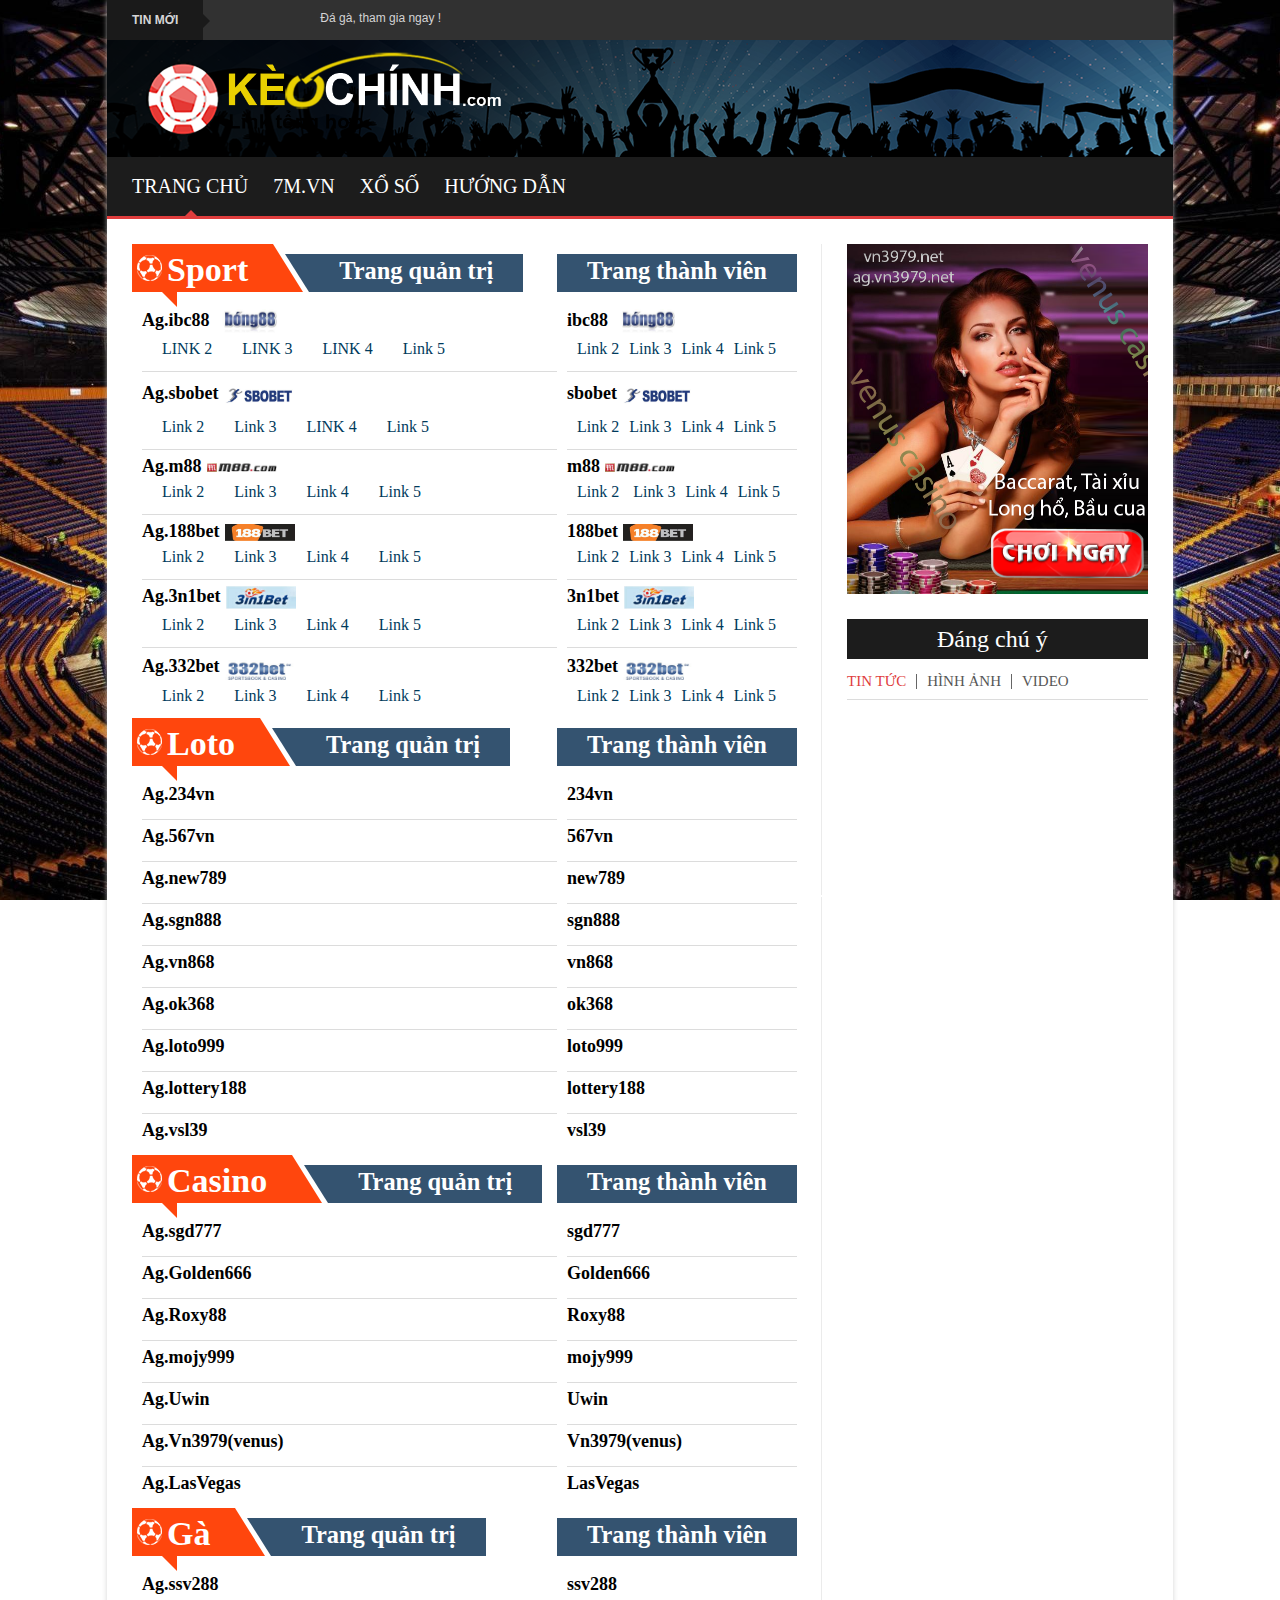
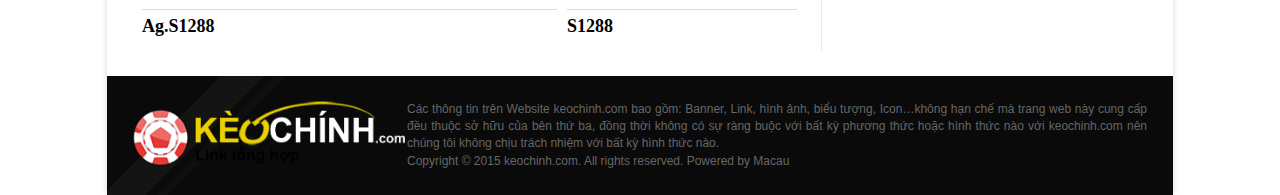
==== index.html @ 7e6fc8ad "Add files via upload" ====
<!DOCTYPE html>
<!-- saved from url=(0020)http://keochinh.com/ -->
<html lang="en">

<head>
    <meta http-equiv="Content-Type" content="text/html; charset=UTF-8">

    <meta http-equiv="X-UA-Compatible" content="IE=edge">
    <meta name="viewport" content="width=device-width, initial-scale=1">

    <title>KèoChính|keochinh.com - Trang liên kết tổng hợp link các mạng</title>

    <!-- Fonts -->
    <link href="https://fonts.googleapis.com/css?family=Raleway:100,600" rel="stylesheet" type="text/css">

    <!-- Styles -->
    <link rel="stylesheet" href="https://maxcdn.bootstrapcdn.com/bootstrap/3.3.7/css/bootstrap.min.css" integrity="sha384-BVYiiSIFeK1dGmJRAkycuHAHRg32OmUcww7on3RYdg4Va+PmSTsz/K68vbdEjh4u" crossorigin="anonymous">
    <!-- <link rel="stylesheet" href="/css/please-wait.css"> -->
    <link rel="stylesheet" href="./css/superfish.css">
    <link rel="stylesheet" href="./css/style.css">
    <link rel="stylesheet" href="./css/responsive.css">

    <script src="./js/jquery-1.8.3.min.js"></script>
    <script src="./js/superfish.js"></script>
    <script src="./js/bootstrap.min.js"></script>

</head>

<body>
    <div class="wrapper-all">
        <div class="wrapper kopa-shadow">
            <header id="page-header">
                <div id="header-top" class="clearfix">
                    <div class="wrapper">
                        <div class="kp-headline-wrapper clearfix">
                            <h6 class="kp-headline-title">Tin mới<span></span></h6>
                            <div class="kp-headline clearfix">
                                <div class="caroufredsel_wrapper" style="text-align: start; float: none; position: relative; top: auto; right: auto; bottom: auto; left: auto; z-index: auto; width: 100%; height: 40px; margin: 0px; overflow: hidden;">
                                    <dl class="ticker-1 clearfix" style="text-align: left; float: none; position: absolute; top: 0px; right: auto; bottom: auto; left: -152.882px; margin: 0px; width: 1000px; height: 40px; z-index: auto;">



                                        <dd><a target="_blank" href="http://www.sv388.com/">Đá gà, tham gia ngay !</a></dd>
                                        <dd><a target="_blank" href="https://www.ms88ca.com/">Hãy theo M88 trải nghiệm Casino Games mới hàng tuần. Tham gia ngay cùng M88!</a></dd>
                                        <dd><a target="_blank" href="https://uwin868.com/">Thông báo, ra mắt mạng bài Venus: Barcarat, Tài xỉu, Long hổ và đặc biệt là Bầu cua</a></dd>
                                    </dl>
                                </div>
                            </div>
                        </div>
                    </div>
                </div>
                <!--header-top-->

                <div id="header-middle" class="clearfix">
                    <div class="wrapper">
                        <div id="logo-image">
                            <a href="http://keochinh.com/"><img src="./img/logo.png" width="390px"></a>
                        </div>
                        <!--logo-image-->

                        <!--                             <div class="top-banner">
                                <a href="/contact"><img src="/img/placeholders/viSBnG_728x90.gif" alt="" width="568px" height="70px" /></a>
                            </div> -->
                        <!--top-banner-->
                    </div>
                </div>
                <!--header-middle-->

                <div id="header-bottom">
                    <div class="wrapper">
                        <nav id="main-nav">
                            <ul id="main-menu" class="clearfix sf-menu">
                                <li class="current-menu-item">
                                    <a href="index.html">Trang chủ</a>
                                    <span></span>
                                </li>
                                <li><a href="7m.html">7M.VN</a><span></span></li>
                                <li><a href="https://www.minhngoc.net.vn/" target="_blank">xổ số</a><span></span></li>
                                <li><a class="hidden-xs sf-with-ul" href="flash.html">Hướng dẫn</a>
                                    <ul>
                                        <li><a href="flash.html">Hướng dẫn cài flash</a></li>
                                        <li><a href="teamviewer.html">Hướng dẫn cài Teamviewer</a></li>
                                        <li><a href="clearchrome.html">Hướng dẫn xóa cache Chrome</a></li>
                                        <li><a href="https://zenmate-windows-update.s3-eu-west-1.amazonaws.com/setup.exe" target="_blank">Tải Zenmate</a></li>
                                    </ul>
                                </li>
                            </ul>
                            <!--main-menu-->
                            <div id="mobile-menu">
                                <span>Menu</span>
                                <ul id="toggle-view-menu">
                                    <li class="clearfix">
                                        <h3><a href="http://keochinh.com/">Trang chủ</a></h3>
                                    </li>
                                    <li class="clearfix">
                                        <h3><a href="http://keochinh.com/7mvn">7M.VN</a></h3>
                                    </li>
                                </ul>
                                <!--toggle-view-menu-->
                            </div>
                            <!--mobile-menu-->

                        </nav>
                        <!--main-nav-->
                    </div>
                </div>
                <!--header-bottom-->
            </header>
            <!--page-header-->
            <div class="row-fluid">
                <div class="span12 clearfix">
                    <div id="main-content">
                        <div id="main-col">
                            <div class="widget-area-1 ">
                                <div class="widget home-slider-widget">
                                    <h3 class="widget-title clearfix"><span class="title-text">Sport<span class="triangle-right"></span><span class="triangle-left"></span><span class="triangle-bottom"></span></span><span class="title-right">Trang quản trị</span></h3>
                                    <ul class="older-post">
                                        <li class="first">
                                            <article class="entry-item clearfix">
                                                <div class="entry-content">
                                                    <h4 class="entry-title"><a target="_blank" href="https://www.feli88.com/" lid="1">Ag.ibc88</a><img class="logo-provider ibc88" src="./img/brand/ibc88.jpg" onerror="this.style.display=&#39;none&#39;"></h4><span class="entry-date"><a target="_blank" href="https://www.feli88.com/" lid="1">LINK 2</a></span><span class="entry-date"><a target="_blank" href="https://www.fika88.com/" lid="2">LINK 3</a></span><span class="entry-date"><a target="_blank" href="https://www.v88ag.com/" lid="3">LINK 4</a></span><span class="entry-date"><a target="_blank" href="https://www.meta88.com/" lid="4">Link 5</a></span>
                                                </div>
                                            </article>
                                        </li>
                                        <li class="">
                                            <article class="entry-item clearfix">
                                                <div class="entry-content">
                                                    <h4 class="entry-title"><a target="_blank" href="http://agent.bong580.com/" lid="9">Ag.sbobet</a><img class="logo-provider sbobet" src="./img/brand/sbobet.jpg" onerror="this.style.display=&#39;none&#39;"></h4><span class="entry-date"><a target="_blank" href="http://agent.bong580.com/" lid="9">Link 2</a></span><span class="entry-date"><a target="_blank" href="http://agent.bongsbo.com/" lid="10">Link 3</a></span><span class="entry-date"><a target="_blank" href="http://agent.omvang.com/" lid="11">LINK 4</a></span><span class="entry-date"><a target="_blank" href="http://agent.konduangdee.com/" lid="12">Link 5</a></span>
                                                </div>
                                            </article>
                                        </li>
                                        <li class="">
                                            <article class="entry-item clearfix">
                                                <div class="entry-content">
                                                    <h4 class="entry-title"><a target="_blank" href="http://www.ms88ca.com/" lid="18">Ag.m88</a><img class="logo-provider m88" src="./img/brand/m88.jpg" onerror="this.style.display=&#39;none&#39;"></h4><span class="entry-date"><a target="_blank" href="http://www.ms88ca.com/" lid="18">Link 2</a></span><span class="entry-date"><a target="_blank" href="http://www.m88vina.com/" lid="19">Link 3</a></span><span class="entry-date"><a target="_blank" href="http://www.ms88ke.com/" lid="20">Link 4</a></span><span class="entry-date"><a target="_blank" href="http://www.mansion88.com/" lid="21">Link 5</a></span>
                                                </div>
                                            </article>
                                        </li>
                                        <li class="">
                                            <article class="entry-item clearfix">
                                                <div class="entry-content">
                                                    <h4 class="entry-title"><a target="_blank" href="http://www.sports998.com/" lid="26">Ag.188bet</a><img class="logo-provider 188bet" src="./img/brand/188bet.jpg" onerror="this.style.display=&#39;none&#39;"></h4><span class="entry-date"><a target="_blank" href="http://www.sports998.com/" lid="26">Link 2</a></span><span class="entry-date"><a target="_blank" href="http://www.sports918.com/" lid="27">Link 3</a></span><span class="entry-date"><a target="_blank" href="http://www.sports918.com/" lid="28">Link 4</a></span><span class="entry-date"><a target="_blank" href="http://www.sports918.com/" lid="29">Link 5</a></span>
                                                </div>
                                            </article>
                                        </li>
                                        <li class="">
                                            <article class="entry-item clearfix">
                                                <div class="entry-content">
                                                    <h4 class="entry-title"><a target="_blank" href="https://agent.3128368.com/" lid="34">Ag.3n1bet</a><img class="logo-provider 3n1bet" src="./img/brand/3n1bet.jpg" onerror="this.style.display=&#39;none&#39;"></h4><span class="entry-date"><a target="_blank" href="https://agent.3128368.com/" lid="34">Link 2</a></span><span class="entry-date"><a target="_blank" href="https://agent.3156368.com/" lid="35">Link 3</a></span><span class="entry-date"><a target="_blank" href="http://agent.3in1bet.net/" lid="36">Link 4</a></span><span class="entry-date"><a target="_blank" href="http://agent.520590.com/" lid="37">Link 5</a></span>
                                                </div>
                                            </article>
                                        </li>
                                        <li class="">
                                            <article class="entry-item clearfix">
                                                <div class="entry-content">
                                                    <h4 class="entry-title"><a target="_blank" href="http://www.soccer29.com/" lid="42">Ag.332bet</a><img class="logo-provider 332bet" src="./img/brand/332bet.jpg" onerror="this.style.display=&#39;none&#39;"></h4><span class="entry-date"><a target="_blank" href="http://www.soccer29.com/" lid="42">Link 2</a></span><span class="entry-date"><a target="_blank" href="http://www.winwin29.com/" lid="43">Link 3</a></span><span class="entry-date"><a target="_blank" href="http://www.wewe88.com/" lid="44">Link 4</a></span><span class="entry-date"><a target="_blank" href="http://www.wewe88.com/" lid="45">Link 5</a></span>
                                                </div>
                                            </article>
                                        </li>
                                    </ul>
                                </div>
                            </div>
                            <div class="widget-area-1 web-player">
                                <div class="widget home-slider-widget">
                                    <h3 class="widget-title clearfix"><span class="title-right">Trang thành viên</span></h3>
                                    <ul class="older-post">
                                        <li class="first">
                                            <article class="entry-item clearfix">
                                                <div class="entry-content">
                                                    <h4 class="entry-title"><a target="_blank" href="https://www.viva24x7.com/" lid="5">ibc88</a><img class="logo-provider ibc88" src="./img/brand/ibc88.jpg" onerror="this.style.display=&#39;none&#39;"></h4><span class="entry-date"><a target="_blank" href="https://www.viva24x7.com/" lid="5">Link 2</a></span><span class="entry-date"><a target="_blank" href="https://www.viva88.net/" lid="6">Link 3</a></span><span class="entry-date"><a target="_blank" href="https://www.5566688.net/" lid="7">Link 4</a></span><span class="entry-date"><a target="_blank" href="http://www.bookie88.net/" lid="8">Link 5</a></span>
                                                </div>
                                            </article>
                                        </li>
                                        <li class="">
                                            <article class="entry-item clearfix">
                                                <div class="entry-content">
                                                    <h4 class="entry-title"><a target="_blank" href="https://www.playsbo.com/" lid="13">sbobet</a><img class="logo-provider sbobet" src="./img/brand/sbobet.jpg" onerror="this.style.display=&#39;none&#39;"></h4><span class="entry-date"><a target="_blank" href="https://www.playsbo.com/" lid="13">Link 2</a></span><span class="entry-date"><a target="_blank" href="http://konduangdee.com/" lid="14">Link 3</a></span><span class="entry-date"><a target="_blank" href="http://omvang.com/" lid="15">Link 4</a></span><span class="entry-date"><a target="_blank" href="http://chokdeesudsud.com/" lid="16">Link 5</a></span>
                                                </div>
                                            </article>
                                        </li>
                                        <li class="">
                                            <article class="entry-item clearfix">
                                                <div class="entry-content">
                                                    <h4 class="entry-title"><a target="_blank" href="http://www.ms88ca.com/" lid="22">m88</a><img class="logo-provider m88" src="./img/brand/m88.jpg" onerror="this.style.display=&#39;none&#39;"></h4><span class="entry-date"><a target="_blank" href="http://www.ms88ca.com/" lid="22">Link 2</a></span><span class="entry-date"><a target="_blank" href="http://www.m88vina.com/" lid="23"> Link 3</a></span><span class="entry-date"><a target="_blank" href="http://www.ms88ke.com/" lid="24">Link 4</a></span><span class="entry-date"><a target="_blank" href="http://www.mansion88.com/" lid="25">Link 5</a></span>
                                                </div>
                                            </article>
                                        </li>
                                        <li class="">
                                            <article class="entry-item clearfix">
                                                <div class="entry-content">
                                                    <h4 class="entry-title"><a target="_blank" href="http://aff.512jbb.com/" lid="30">188bet</a><img class="logo-provider 188bet" src="./img/brand/188bet.jpg" onerror="this.style.display=&#39;none&#39;"></h4><span class="entry-date"><a target="_blank" href="http://aff.512jbb.com/" lid="30">Link 2</a></span><span class="entry-date"><a target="_blank" href="http://www.sports918.com/" lid="31">Link 3</a></span><span class="entry-date"><a target="_blank" href="http://www.sports918.com/" lid="32">Link 4</a></span><span class="entry-date"><a target="_blank" href="http://www.sports918.com/" lid="33">Link 5</a></span>
                                                </div>
                                            </article>
                                        </li>
                                        <li class="">
                                            <article class="entry-item clearfix">
                                                <div class="entry-content">
                                                    <h4 class="entry-title"><a target="_blank" href="https://www.3128368.com/" lid="38">3n1bet</a><img class="logo-provider 3n1bet" src="./img/brand/3n1bet.jpg" onerror="this.style.display=&#39;none&#39;"></h4><span class="entry-date"><a target="_blank" href="https://www.3128368.com/" lid="38">Link 2</a></span><span class="entry-date"><a target="_blank" href="https://www.3156368.com/" lid="39">Link 3</a></span><span class="entry-date"><a target="_blank" href="http://www.223452.com/" lid="40">Link 4</a></span><span class="entry-date"><a target="_blank" href="http://www.520590.com/" lid="41">Link 5</a></span>
                                                </div>
                                            </article>
                                        </li>
                                        <li class="">
                                            <article class="entry-item clearfix">
                                                <div class="entry-content">
                                                    <h4 class="entry-title"><a target="_blank" href="http://www.i6888.com/" lid="46">332bet</a><img class="logo-provider 332bet" src="./img/brand/332bet.jpg" onerror="this.style.display=&#39;none&#39;"></h4><span class="entry-date"><a target="_blank" href="http://www.i6888.com/" lid="46">Link 2</a></span><span class="entry-date"><a target="_blank" href="http://www.336bet.com/" lid="47">Link 3</a></span><span class="entry-date"><a target="_blank" href="http://www.68ball.com/" lid="48">Link 4</a></span><span class="entry-date"><a target="_blank" href="http://www.i6888.com/" lid="49">Link 5</a></span>
                                                </div>
                                            </article>
                                        </li>
                                    </ul>
                                </div>
                            </div>
                            <div class="widget-area-1 ">
                                <div class="widget home-slider-widget">
                                    <h3 class="widget-title clearfix"><span class="title-text">Loto<span class="triangle-right"></span><span class="triangle-left"></span><span class="triangle-bottom"></span></span><span class="title-right">Trang quản trị</span></h3>
                                    <ul class="older-post">
                                        <li class="first">
                                            <article class="entry-item clearfix">
                                                <div class="entry-content">
                                                    <h4 class="entry-title"><a target="_blank" href="http://www.234vn.net/" lid="50">Ag.234vn</a></h4>
                                                </div>
                                            </article>
                                        </li>
                                        <li class="">
                                            <article class="entry-item clearfix">
                                                <div class="entry-content">
                                                    <h4 class="entry-title"><a target="_blank" href="http://567vn.com/" lid="52">Ag.567vn</a><img class="logo-provider 567vn" src="./kc_img/brandfiles/567vn.jpg" onerror="this.style.display=&#39;none&#39;" style="display: none;"></h4>
                                                </div>
                                            </article>
                                        </li>
                                        <li class="">
                                            <article class="entry-item clearfix">
                                                <div class="entry-content">
                                                    <h4 class="entry-title"><a target="_blank" href="http://ag.new789.net/" lid="54">Ag.new789</a><img class="logo-provider new789" src="./kc_files/new789.jpg" onerror="this.style.display=&#39;none&#39;" style="display: none;"></h4>
                                                </div>
                                            </article>
                                        </li>
                                        <li class="">
                                            <article class="entry-item clearfix">
                                                <div class="entry-content">
                                                    <h4 class="entry-title"><a target="_blank" href="http://888.sgn888.net/" lid="56">Ag.sgn888</a></h4>
                                                </div>
                                            </article>
                                        </li>
                                        <li class="">
                                            <article class="entry-item clearfix">
                                                <div class="entry-content">
                                                    <h4 class="entry-title"><a target="_blank" href="http://www.vn868.biz/" lid="58">Ag.vn868</a><img class="logo-provider vn868" src="./img/brand/vn868.jpg" onerror="this.style.display=&#39;none&#39;" style="display: none;"></h4>
                                                </div>
                                            </article>
                                        </li>
                                        <li class="">
                                            <article class="entry-item clearfix">
                                                <div class="entry-content">
                                                    <h4 class="entry-title"><a target="_blank" href="http://ag.ok368.org/" lid="60">Ag.ok368</a><img class="logo-provider ok368" src="./img/brand/ok368.jpg" onerror="this.style.display=&#39;none&#39;" style="display: none;"></h4>
                                                </div>
                                            </article>
                                        </li>
                                        <li class="">
                                            <article class="entry-item clearfix">
                                                <div class="entry-content">
                                                    <h4 class="entry-title"><a target="_blank" href="http://loto9999.com/" lid="62">Ag.loto999</a><img class="logo-provider loto999" src="./img/brand/loto999.jpg" onerror="this.style.display=&#39;none&#39;" style="display: none;"></h4>
                                                </div>
                                            </article>
                                        </li>
                                        <li class="">
                                            <article class="entry-item clearfix">
                                                <div class="entry-content">
                                                    <h4 class="entry-title"><a target="_blank" href="http://ag.cityg7.com/" lid="64">Ag.lottery188</a><img class="logo-provider lottery188" src="./img/brand/lottery188.jpg" onerror="this.style.display=&#39;none&#39;" style="display: none;"></h4>
                                                </div>
                                            </article>
                                        </li>
                                        <li class="">
                                            <article class="entry-item clearfix">
                                                <div class="entry-content">
                                                    <h4 class="entry-title"><a target="_blank" href="http://ag.vsl39.com/" lid="66">Ag.vsl39</a><img class="logo-provider vsl39" src="./img/brand/vsl39.jpg" onerror="this.style.display=&#39;none&#39;" style="display: none;"></h4>
                                                </div>
                                            </article>
                                        </li>
                                    </ul>
                                </div>
                            </div>
                            <div class="widget-area-1 web-player">
                                <div class="widget home-slider-widget">
                                    <h3 class="widget-title clearfix"><span class="title-right">Trang thành viên</span></h3>
                                    <ul class="older-post">
                                        <li class="first">
                                            <article class="entry-item clearfix">
                                                <div class="entry-content">
                                                    <h4 class="entry-title"><a target="_blank" href="http://www.234vn.net/" lid="51">234vn</a></h4>
                                                </div>
                                            </article>
                                        </li>
                                        <li class="">
                                            <article class="entry-item clearfix">
                                                <div class="entry-content">
                                                    <h4 class="entry-title"><a target="_blank" href="http://567vn.com/" lid="53">567vn</a><img class="logo-provider 567vn" src="./img/brand/567vn.jpg" onerror="this.style.display=&#39;none&#39;" style="display: none;"></h4>
                                                </div>
                                            </article>
                                        </li>
                                        <li class="">
                                            <article class="entry-item clearfix">
                                                <div class="entry-content">
                                                    <h4 class="entry-title"><a target="_blank" href="http://www.new789.net/" lid="55">new789</a><img class="logo-provider new789" src="./img/brand/new789.jpg" onerror="this.style.display=&#39;none&#39;" style="display: none;"></h4>
                                                </div>
                                            </article>
                                        </li>
                                        <li class="">
                                            <article class="entry-item clearfix">
                                                <div class="entry-content">
                                                    <h4 class="entry-title"><a target="_blank" href="http://888.sgn888.net/" lid="57">sgn888</a></h4>
                                                </div>
                                            </article>
                                        </li>
                                        <li class="">
                                            <article class="entry-item clearfix">
                                                <div class="entry-content">
                                                    <h4 class="entry-title"><a target="_blank" href="http://vn868.com/" lid="59">vn868</a><img class="logo-provider vn868" src="./img/brand/vn868.jpg" onerror="this.style.display=&#39;none&#39;" style="display: none;"></h4>
                                                </div>
                                            </article>
                                        </li>
                                        <li class="">
                                            <article class="entry-item clearfix">
                                                <div class="entry-content">
                                                    <h4 class="entry-title"><a target="_blank" href="http://ok368.biz/" lid="61">ok368</a><img class="logo-provider ok368" src="./img/brand/ok368.jpg" onerror="this.style.display=&#39;none&#39;" style="display: none;"></h4>
                                                </div>
                                            </article>
                                        </li>
                                        <li class="">
                                            <article class="entry-item clearfix">
                                                <div class="entry-content">
                                                    <h4 class="entry-title"><a target="_blank" href="http://loto9999.com/" lid="63">loto999</a><img class="logo-provider loto999" src="./img/brand/loto999.jpg" onerror="this.style.display=&#39;none&#39;" style="display: none;"></h4>
                                                </div>
                                            </article>
                                        </li>
                                        <li class="">
                                            <article class="entry-item clearfix">
                                                <div class="entry-content">
                                                    <h4 class="entry-title"><a target="_blank" href="http://s.cityg7.com/" lid="65">lottery188</a><img class="logo-provider lottery188" src="./img/brand/lottery188.jpg" onerror="this.style.display=&#39;none&#39;" style="display: none;"></h4>
                                                </div>
                                            </article>
                                        </li>
                                        <li class="">
                                            <article class="entry-item clearfix">
                                                <div class="entry-content">
                                                    <h4 class="entry-title"><a target="_blank" href="http://vsl39.com/" lid="67">vsl39</a><img class="logo-provider vsl39" src="./img/brand/vsl39.jpg" onerror="this.style.display=&#39;none&#39;" style="display: none;"></h4>
                                                </div>
                                            </article>
                                        </li>
                                    </ul>
                                </div>
                            </div>
                            <div class="widget-area-1 ">
                                <div class="widget home-slider-widget">
                                    <h3 class="widget-title clearfix"><span class="title-text">Casino<span class="triangle-right"></span><span class="triangle-left"></span><span class="triangle-bottom"></span></span><span class="title-right">Trang quản trị</span></h3>
                                    <ul class="older-post">
                                        <li class="first">
                                            <article class="entry-item clearfix">
                                                <div class="entry-content">
                                                    <h4 class="entry-title"><a target="_blank" href="http://ag.sgd168.com/" lid="68">Ag.sgd777</a><img class="logo-provider sgd777" src="./img/brand/sgd777.jpg" onerror="this.style.display=&#39;none&#39;" style="display: none;"></h4>
                                                </div>
                                            </article>
                                        </li>
                                        <li class="">
                                            <article class="entry-item clearfix">
                                                <div class="entry-content">
                                                    <h4 class="entry-title"><a target="_blank" href="http://ag.golden666.com/" lid="70">Ag.Golden666</a><img class="logo-provider golden666" src="./img/brand/Golden666.jpg" onerror="this.style.display=&#39;none&#39;" style="display: none;"></h4>
                                                </div>
                                            </article>
                                        </li>
                                        <li class="">
                                            <article class="entry-item clearfix">
                                                <div class="entry-content">
                                                    <h4 class="entry-title"><a target="_blank" href="http://roxy99.com/" lid="72">Ag.Roxy88</a><img class="logo-provider roxy88" src="./img/brand/Roxy88.jpg" onerror="this.style.display=&#39;none&#39;" style="display: none;"></h4>
                                                </div>
                                            </article>
                                        </li>
                                        <li class="">
                                            <article class="entry-item clearfix">
                                                <div class="entry-content">
                                                    <h4 class="entry-title"><a target="_blank" href="http://mgm.mojy999.com/" lid="74">Ag.mojy999</a><img class="logo-provider mojy999" src="./img/brand/mojy999.jpg" onerror="this.style.display=&#39;none&#39;" style="display: none;"></h4>
                                                </div>
                                            </article>
                                        </li>
                                        <li class="">
                                            <article class="entry-item clearfix">
                                                <div class="entry-content">
                                                    <h4 class="entry-title"><a target="_blank" href="http://ag.uwin868.net/" lid="76">Ag.Uwin</a><img class="logo-provider uwin" src="./img/brand/Uwin.jpg" onerror="this.style.display=&#39;none&#39;" style="display: none;"></h4>
                                                </div>
                                            </article>
                                        </li>
                                        <li class="">
                                            <article class="entry-item clearfix">
                                                <div class="entry-content">
                                                    <h4 class="entry-title"><a target="_blank" href="http://vn3979.net/" lid="83">Ag.Vn3979(venus)</a><img class="logo-provider vn3979venus" src="./img/brand/Vn3979(venus).jpg" onerror="this.style.display=&#39;none&#39;"></h4>
                                                </div>
                                            </article>
                                        </li>
                                        <li class="">
                                            <article class="entry-item clearfix">
                                                <div class="entry-content">
                                                    <h4 class="entry-title"><a target="_blank" href="https://ag.lvg788.com/" lid="84">Ag.LasVegas</a><img class="logo-provider lasvegas" src="./img/brand/LasVegas.jpg" onerror="this.style.display=&#39;none&#39;" style="display: none;"></h4>
                                                </div>
                                            </article>
                                        </li>
                                    </ul>
                                </div>
                            </div>
                            <div class="widget-area-1 web-player">
                                <div class="widget home-slider-widget">
                                    <h3 class="widget-title clearfix"><span class="title-right">Trang thành viên</span></h3>
                                    <ul class="older-post">
                                        <li class="first">
                                            <article class="entry-item clearfix">
                                                <div class="entry-content">
                                                    <h4 class="entry-title"><a target="_blank" href="http://sgd168.com/" lid="69">sgd777</a><img class="logo-provider sgd777" src="./img/brand/sgd777.jpg" onerror="this.style.display=&#39;none&#39;" style="display: none;"></h4>
                                                </div>
                                            </article>
                                        </li>
                                        <li class="">
                                            <article class="entry-item clearfix">
                                                <div class="entry-content">
                                                    <h4 class="entry-title"><a target="_blank" href="http://www.golden666.com/" lid="71">Golden666</a><img class="logo-provider golden666" src="./img/brand/Golden666.jpg" onerror="this.style.display=&#39;none&#39;" style="display: none;"></h4>
                                                </div>
                                            </article>
                                        </li>
                                        <li class="">
                                            <article class="entry-item clearfix">
                                                <div class="entry-content">
                                                    <h4 class="entry-title"><a target="_blank" href="http://www.roxy88.com/" lid="73">Roxy88</a><img class="logo-provider roxy88" src="./img/brand/Roxy88.jpg" onerror="this.style.display=&#39;none&#39;" style="display: none;"></h4>
                                                </div>
                                            </article>
                                        </li>
                                        <li class="">
                                            <article class="entry-item clearfix">
                                                <div class="entry-content">
                                                    <h4 class="entry-title"><a target="_blank" href="http://mojy999.com/" lid="75">mojy999</a><img class="logo-provider mojy999" src="./img/brand/mojy999.jpg" onerror="this.style.display=&#39;none&#39;" style="display: none;"></h4>
                                                </div>
                                            </article>
                                        </li>
                                        <li class="">
                                            <article class="entry-item clearfix">
                                                <div class="entry-content">
                                                    <h4 class="entry-title"><a target="_blank" href="http://uwin868.com/" lid="77">Uwin</a><img class="logo-provider uwin" src="./img/brand/Uwin.jpg" onerror="this.style.display=&#39;none&#39;" style="display: none;"></h4>
                                                </div>
                                            </article>
                                        </li>
                                        <li class="">
                                            <article class="entry-item clearfix">
                                                <div class="entry-content">
                                                    <h4 class="entry-title"><a target="_blank" href="http://vn3979.com/" lid="82">Vn3979(venus)</a><img class="logo-provider vn3979venus" src="./img/brand/Vn3979(venus).jpg" onerror="this.style.display=&#39;none&#39;"></h4>
                                                </div>
                                            </article>
                                        </li>
                                        <li class="">
                                            <article class="entry-item clearfix">
                                                <div class="entry-content">
                                                    <h4 class="entry-title"><a target="_blank" href="https://lvg788.com/" lid="85">LasVegas</a><img class="logo-provider lasvegas" src="./img/brand/LasVegas.jpg" onerror="this.style.display=&#39;none&#39;" style="display: none;"></h4>
                                                </div>
                                            </article>
                                        </li>
                                    </ul>
                                </div>
                            </div>
                            <div class="widget-area-1 ">
                                <div class="widget home-slider-widget">
                                    <h3 class="widget-title clearfix"><span class="title-text">Gà<span class="triangle-right"></span><span class="triangle-left"></span><span class="triangle-bottom"></span></span><span class="title-right">Trang quản trị</span></h3>
                                    <ul class="older-post">
                                        <li class="first">
                                            <article class="entry-item clearfix">
                                                <div class="entry-content">
                                                    <h4 class="entry-title"><a target="_blank" href="https://www.ssvv288.com/" lid="78">Ag.ssv288</a><img class="logo-provider ssv288" src="./img/brand/ssv288.jpg" onerror="this.style.display=&#39;none&#39;" style="display: none;"></h4>
                                                </div>
                                            </article>
                                        </li>
                                        <li class="">
                                            <article class="entry-item clearfix">
                                                <div class="entry-content">
                                                    <h4 class="entry-title"><a target="_blank" href="http://30k30k.net/" lid="80">Ag.S1288</a><img class="logo-provider s1288" src="./img/brand/S1288.jpg" onerror="this.style.display=&#39;none&#39;" style="display: none;"></h4>
                                                </div>
                                            </article>
                                        </li>
                                    </ul>
                                </div>
                            </div>
                            <div class="widget-area-1 web-player">
                                <div class="widget home-slider-widget">
                                    <h3 class="widget-title clearfix"><span class="title-right">Trang thành viên</span></h3>
                                    <ul class="older-post">
                                        <li class="first">
                                            <article class="entry-item clearfix">
                                                <div class="entry-content">
                                                    <h4 class="entry-title"><a target="_blank" href="https://www.ssvv388.com/" lid="79">ssv288</a><img class="logo-provider ssv288" src="./img/brand/ssv288.jpg" onerror="this.style.display=&#39;none&#39;" style="display: none;"></h4>
                                                </div>
                                            </article>
                                        </li>
                                        <li class="">
                                            <article class="entry-item clearfix">
                                                <div class="entry-content">
                                                    <h4 class="entry-title"><a target="_blank" href="http://s1288.net/" lid="81">S1288</a><img class="logo-provider s1288" src="./img/brand/S1288.jpg" onerror="this.style.display=&#39;none&#39;" style="display: none;"></h4>
                                                </div>
                                            </article>
                                        </li>
                                    </ul>
                                </div>
                            </div>
                        </div>
                        <div class="widget-area-3 sidebar">

                            <div class="widget kopa-adv-widget">
                                <div class="kopa-banner-300">
                                    <a href="https://www.vn3979.net/" target="_blank">
                                        <img class="quangcao" src="./img/vnnnnn.png" border="0" width="300" height="350">
                                    </a>
                                </div>
                            </div>

                            <div class="widget kopa-article-list-widget">
                                <h3 class="widget-title"><span class="title-line"></span><span class="title-text">Đáng chú ý</span></h3>
                                <div class="list-container-1">
                                    <ul class="tabs-1 clearfix">
                                        <li class="active"><a href="#tab-1-1">Tin tức</a></li>
                                        <li><a href="#tab-1-2">Hình ảnh</a></li>
                                        <li><a href="#tab-1-4">Video</a></li>
                                    </ul>
                                    <!--tabs-1-->
                                </div>
                                <div class="tab-container-1">
                                    <div class="tab-content-1" id="tab-1-1" style="display: block;">
                                        <ul>
                                        </ul>
                                    </div>
                                    <!--tab-content-1-->
                                </div>
                                <!--tab-container-1-->
                            </div>
                            <!--kopa-article-list-widget-->


                        </div>
                        <!--widget-area-3-->

                        <div class="clear"></div>
                    </div>
                    <!--main-content-->

                    <script src="./js/home.js" type="text/javascript"></script>
                    <script>
                        jQuery(document).ready(function() {
                            HomeManager.init();
                        });
                    </script>
                    <div class="bottom-sidebar clearfix">
                        <div class="widget-area-13">
                            <div class="widget widget_text">
                                <div id="footer-logo">
                                    <a href="#"><img src="./img/logo.png" width="300px"></a>
                                </div>
                                <!--footer-logo-->
                                <div class="textwidget">
                                    Các thông tin trên Website keochinh.com bao gồm: Banner, Link, hình ảnh, biểu tượng, Icon…không hạn chế mà trang web này cung cấp đều thuộc sở hữu của bên thứ ba, đồng thời không có sự ràng buộc với bất kỳ phương thức hoặc hình thức nào với keochinh.com nên chúng tôi không chịu trách nhiệm với bất kỳ hình thức nào.<br>
                                    Copyright © 2015 keochinh.com. All rights reserved. Powered by Macau
                                </div>
                            </div>
                            <!--widget-->
                        </div>
                        <!--widget-area-13-->
                        <div class="clear"></div>
                    </div>
                    <!--bottom-sidebar-->
                    <p id="back-top" style="display: none;">
                        <a href="#top">Back to Top</a>
                    </p>
                </div>
                <!--span12-->
            </div>
            <!--row-fluid-->
        </div>
        <!--wrapper-->
    </div>
    <script src="./js/jquery.carouFredSel-6.0.4-packed.js"></script>
    <script src="./js/custom.js" charset="utf-8"></script>
</body>

</html>
---- css/superfish.css ----
/*** ESSENTIAL STYLES ***/
.sf-menu, .sf-menu * {
	/* margin: 0;
	padding: 0;
	list-style: none; */
}
.sf-menu li {
	position: relative;
}
.sf-menu ul {
	position: absolute;
	display: none;
	top: 100%;
	left: 0;
	z-index: 99;
}
.sf-menu > li {
	float: left;
}
.sf-menu li:hover > ul,
.sf-menu li.sfHover > ul {
	display: block;
}

.sf-menu a {
	/* display: block; */
	/* position: relative; */
}
.sf-menu ul ul {
	top: 0;
	left: 100%;
}


/*** DEMO SKIN ***/
.sf-menu {
	/* float: left;
	margin-bottom: 1em; */
}
.sf-menu ul {
	box-shadow: 2px 2px 6px rgba(0,0,0,.2);
	min-width: 12em; /* allow long menu items to determine submenu width */
	*width: 12em; /* no auto sub width for IE7, see white-space comment below */
}
.sf-menu a {
	/* border-left: 1px solid #fff;
	border-top: 1px solid #dFeEFF;
	border-top: 1px solid rgba(255,255,255,.5);
	padding: .75em 1em;
	text-decoration: none;
	zoom: 1; */
}
.sf-menu a {
	/* color: #13a; */
}
.sf-menu li {
	/* background: #BDD2FF;
	white-space: nowrap;
	*white-space: normal;
	-webkit-transition: background .2s;
	transition: background .2s; */
}
.sf-menu ul li {
	/* background: #AABDE6; */
}
.sf-menu ul ul li {
	/* background: #9AAEDB; */
}
.sf-menu li:hover,
.sf-menu li.sfHover {
	/* background: #CFDEFF; */
	/* only transition out, not in */
	/* -webkit-transition: none; */
	/* transition: none; */
}

/*** arrows (for all except IE7) **/
.sf-arrows .sf-with-ul {
	padding-right: 2.5em;
	*padding-right: 1em; /* no CSS arrows for IE7 (lack pseudo-elements) */
}
/* styling for both css and generated arrows */
#sidebar .sf-arrows .sf-with-ul:after {
	content: '';
	position: absolute;
	top: 50%;
	right: 10px;
	margin-top: -10px;
	height: 13px;
	width: 7px;
	/* order of following 3 rules important for fallbacks to work */
	border: 5px solid transparent;
	border-top-color: white; /* edit this to suit design (no rgba in IE8) */
	border-top-color: rgba(255,255,255,.5);
	background:url(../images/background/menu-arrow.png) no-repeat right center;
}
#sidebar .sf-arrows > li > .sf-with-ul:focus:after,
#sidebar .sf-arrows > li:hover > .sf-with-ul:after,
#sidebar .sf-arrows > .sfHover > .sf-with-ul:after {
	border-top-color: white; /* IE8 fallback colour */
}
/* styling for right-facing arrows */
#sidebar .sf-arrows ul .sf-with-ul:after {
	margin-top: -5px;
	margin-right: -3px;
	border-color: transparent;
	border-left-color: white; /* edit this to suit design (no rgba in IE8) */
	border-top-color: rgba(255,255,255,.5);
}
#sidebar .sf-arrows ul li > .sf-with-ul:focus:after,
#sidebar .sf-arrows ul li:hover > .sf-with-ul:after,
#sidebar .sf-arrows ul .sfHover > .sf-with-ul:after {
	border-left-color: white;
}

.sf-arrows .sf-with-ul:after {
	content: '';
	position: absolute;
	top: 50%;
	right: 20px;
	margin-top: -3px;
	height: 0;
	width: 0;
	/* order of following 3 rules important for fallbacks to work */
	border: 5px solid transparent;
	border-top-color: #dFeEFF; /* edit this to suit design (no rgba in IE8) */
	border-top-color: rgba(255,255,255,.5);
}
.sf-arrows > li > .sf-with-ul:focus:after,
.sf-arrows > li:hover > .sf-with-ul:after,
.sf-arrows > .sfHover > .sf-with-ul:after {
	border-top-color: white; /* IE8 fallback colour */
}
/* styling for right-facing arrows */
.sf-arrows ul .sf-with-ul:after {
	margin-top: -5px;
	margin-right: -3px;
	border-color: transparent;
	border-left-color: #dFeEFF; /* edit this to suit design (no rgba in IE8) */
	border-left-color: rgba(255,255,255,.5);
}
.sf-arrows ul li > .sf-with-ul:focus:after,
.sf-arrows ul li:hover > .sf-with-ul:after,
.sf-arrows ul .sfHover > .sf-with-ul:after {
	border-left-color: white;
}
---- css/style.css ----
/* =========================================================
Common styles
============================================================ */
@font-face {
    font-family: 'icomoon';
    src:url('fonts/icomoon.eot');
    src:url('fonts/icomoon.eot?#iefix') format('embedded-opentype'),
        url('fonts/icomoon.woff') format('woff'),
        url('fonts/icomoon.ttf') format('truetype'),
        url('fonts/icomoon.svg#icomoon') format('svg');
    font-weight: normal;
    font-style: normal;
}

body {
    color: #666;
    font-family: 'Open Sans', sans-serif;
    font-size: 12px;
	background-color:#fff;	
}

pre, code {
    font-family: 'DejaVu Sans Mono',Menlo,Consolas,monospace;
}
hr {
    -moz-border-bottom-colors: none;
    -moz-border-image: none;
    -moz-border-left-colors: none;
    -moz-border-right-colors: none;
    -moz-border-top-colors: none;
    border-color: #eee;
    border-style: solid;
    border-width: 1px 0 0;
    clear: both;
    height: 0;
    margin:20px 0;
}

ol {
    margin:0px;
}
ul {
    margin:0px;
    padding: 0px;
}
ul li {
    list-style:inside disc;
    margin-bottom:10px;
}
ol li {
    list-style:inside disc;
    margin-bottom:10px;
}
/*------responsive image----------------*/
.responsive-img{
    max-width: 100%;
    height: auto;
    width: auto\9; /* ie8 */
}
/* =========================================================
Elements
============================================================ */
.kopa-button {
	display:inline-block;
	color:#fff;
	font-size:15px;
	padding:15px;
	border-radius:0px;
	-moz-border-radius:0px;
	-webkit-border-radius:0px;
	position:relative;
	z-index:0;
}
.small-button {
	padding:10px 15px;
}
.medium-button {
	padding:15px 20px;
	font-size:18px;
}
.big-button {
	padding:20px 30px;
	font-size:20px;
}
.red-button,
.border-button:hover {
	background-color:#e03d3d;
	border:1px solid #e03d3d;
	color:#fff;
}
.red-button:hover,
.border-button {
	background-color:#fff;
	border:1px solid #e4e4e4;
	color:#333;
}

.video-wrapper {
    position: relative;
    padding-bottom: 56.25%;
    padding-top: 0px;
    height: 0;    
}
.video-wrapper iframe,
.video-wrapper object,
.video-wrapper video{
    position: absolute;
    top: 0;
    left: 0;
    width: 100%;
    height: 100%;
}

blockquote {
	border-left-color:#e03d3d;
	background-color:#f4f4f4;
	color: #999999;
    font-family: Georgia,"Times New Roman",Times,serif;
    font-size: 13px;
    font-style: italic;
    line-height: 24px;
	padding: 10px 15px 10px 20px;
}

/*-DropCap-*/
.kp-dropcap {
    color: #fff;
    background-color:#e03d3d;
    font-family:'Rokkitt', serif;
    display: inline-block;
    *display:inline;
    zoom:1;
    float: left;
    font-size: 36px;
    height: 36px;
    line-height: 38px;
    margin: 5px 10px 0 0;
    text-align: center;
    width: 34px;
}
.kp-dropcap.color {
    background-color: #e03d3d;
    font-size:30px;
    color: #FFFFFF;
    height: 36px;
    line-height: 36px;
    position: relative;
    border-radius:50%;
	-moz-border-radius:50%;
	-webkit-border-radius:50%;
    width: 36px;
    z-index: 0;
    margin: 5px 10px 0 0;
}

.hover-effect{
    cursor:pointer;
    position:relative;
}
.hover-effect .mask {
    opacity:0;
    filter: alpha(opacity=0);
    position:absolute;
    top:0;
    left:0;
    width:100%;
    height:100%;
    background-color:rgba(0,0,0,.5);
	overflow:hidden;
}
.hover-effect:hover .mask {
    opacity:1;
    filter: alpha(opacity=100);
}

.kopa-divider {
	height:1px;
	max-height:1px;
	background-color:#ebebeb;
	width:100%;
	margin:25px 0;
}

/* =========================================================
Heading
============================================================ */
h1 {
    color: #fff;
    font: 400 32px/34px  'Rokkitt', serif;
    letter-spacing: 0;
    margin-bottom:5px;

}
h2 {
    color: #fff;
    font: 400 28px/30px 'Rokkitt', serif;
    letter-spacing: 0;
    margin-bottom:5px;
}
h3 {
    color: #fff;
    font: 400 24px/26px 'Rokkitt', serif;
    letter-spacing: 0;
    margin-bottom:5px;
}
h4 {
    /*color: #fff;*/
    font: 400 20px/22px 'Rokkitt', serif;
    letter-spacing: 0;
    margin-bottom:5px;

}
h5 {
    color: #fff;
    font: 400 16px/20px 'Rokkitt', serif;
    letter-spacing: 0;
    margin-bottom:5px;

}
h6 {
    color: #fff;
    font: 400 14px/20px 'Rokkitt', serif;
    letter-spacing: 0;
    margin-bottom:5px;

}

h1 a, h2 a, h3 a, h4 a, h5 a, h6 a {
    color: #444;
}

h1 a:hover, h2 a:hover, h3 a:hover, h4 a:hover, h5 a:hover, h6 a:hover, a:hover,
.kp-headline dd a:hover,
.social-links li a:hover,
.widget .home-slider .entry-item .entry-title a:hover,
.widget .entry-item .entry-title a:hover,
.kopa-featured-widget .entry-item .entry-content .more-link:hover,
.kopa-article-list-widget .tab-container-1 ul li .entry-title a:hover,
.kopa-featured-news-carousel .entry-title a:hover,
.older-post li a:hover,
.kopa-entry-list-widget .older-post li a:hover,
.kopa-twitter-widget .load-more:hover,
.gallery-slider .gallery-caption a:hover,
.sidebar .kopa-categories-widget ul li a:hover,
.widget-area-12 .widget.kopa-entry-list-widget .entry-item .entry-title a:hover,
.breadcrumb a:hover,
.tab-container-3 ul li a:hover,
.entry-categories a:hover,
.entry-comments a:hover,
.entry-box footer p a.article-title:hover,
.entry-box .social-link li a:hover,
.about-author .social-link li a:hover,
.kopa-related-post ul li .entry-title a:hover,
.widget_archive li a:hover,
.widget_rss li a:hover,
.widget_recent_comments li a:hover,
.widget_recent_entries li a:hover,
.kopa-single-slider .flex-caption a:hover,
.kopa-twitter-widget .tweetList li a:hover {
    color: #e03d3d;
	text-decoration:none;
}
p { 
    margin-bottom:10px;
    line-height:20px;
}
/* =========================================================
Clear Floated Elements
============================================================ */
.left{ 
    float:left;
}
.right{
    float:right;
}
.clear {  
    clear: both;  
    display: block;  
    overflow: hidden;  
    visibility: hidden;  
    width: 0;  height: 0;
}
.clearfix:before, .clearfix:after{
    content: '.';  
    display: block;  
    overflow: hidden;  
    visibility: hidden;  
    font-size: 0;  
    line-height: 0;  
    width: 0;  
    height: 0;
}
.clearfix:after{  
    clear: both;
}
.clearfix{  
    zoom: 1;
}


/* =========================================================
CSS3 Transition
============================================================ */
a,
#main-menu li span,
#main-menu li ul li,
.kp-gallery-carousel .slides li,
#comments-form #submit-comment, 
#contact-form #submit-contact,
#mobile-menu > span,
#toggle-view-menu li {
    -webkit-transition: all 0.3s ease-in-out;
    -moz-transition: all 0.3s ease-in-out;
    -o-transition: all 0.3s ease-in-out;
    transition: all 0.3s ease-in-out;
}

/* =========================================================
Colunms
============================================================ */
.wrapper{
    width:1066px;
    margin: 0 auto;
	position:relative;
	z-index:0;
}
#main-col {
	float:left;
	/*padding-right:25px;*/
	margin-right:-1px;
	border-right:1px solid #ebebeb;
	/*width:665px;*/
	width:690px;
}

.mb-20 {
	margin-bottom:20px;
}

.kopa-shadow {
	box-shadow:0 0 5px rgba(202,202,202,0.75);
}
.kopa-home-2 .kopa-shadow {
	box-shadow:none;
}

.kopa-pattern {
	width:100%;
	height:100%;
	position:fixed;
	background:url(../img/background/body-bg.png) repeat-x center 0;
}

.kopa-home-2 .kopa-pattern {
	display:none;
}

/* =========================================================
Header
============================================================ */
#header-top {
	background-color:#313131;
}

.kp-headline-wrapper {
	float:left;
}
.kp-headline {
	float:left;
	width:690px;
	margin-left:10px;
}
.kp-headline dl {
	display: block;
	margin: 0;
}
.kp-headline dd {
	display: block;
	float: left;
	margin: 0 250px;
	padding: 10px;
	color: #fff;
}
.kp-headline dd a {
	color: #d4d4d4;
}
.kp-headline-title {
	float:left;
	display:inline-block;
	font-size:12px;
	margin:0;
	color:#d6d6d6;
	padding:10px 25px;
	position:relative;
	text-transform:uppercase;
	font-family: 'Open Sans', sans-serif;
	font-weight:700;
	background-color:#1a1a1a;
}
.kp-headline-title span {
    position:absolute;
    top:14px;
    right:-7px;
    border-left: 7px solid #1a1a1a;
    border-bottom: 7px solid transparent;
    border-top: 7px solid transparent;
    display: block;
    height: 0;
    transition: border 0.3s ease-in-out 0s;
    width: 0;
}

.social-search-box {
	float:right;
	position:relative;
}
/*----- Social Link -----*/
.social-links {
	margin:10px 40px 0 0;	
	position:relative;
	z-index:20;
}
.social-links li {
	float:left;
	list-style:none;
	margin:0 15px 0 0;
}
.social-links li a {
	color:#fff;
	position:relative;
	z-index:20;
}

/*----- SB Search -----*/
.sb-search-wrapper {
	position:absolute;
	right:0;
	top:0;
	width:300px;
}
.sb-search {
	position: relative;
	z-index:100;
	width: 0%;
	min-width: 40px;
	height: 40px;
	float: right;
	overflow: hidden;
	-webkit-transition: width 0.3s;
	-moz-transition: width 0.3s;
	transition: width 0.3s;
	-webkit-backface-visibility: hidden;
}
.sb-search input[type="text"] {
	border-radius:0;
	height: 40px;
	border: none;
	outline: none;
	background: #fff;
	margin: 0;
	z-index: 10;
	box-sizing:border-box;
	-moz-box-sizing:border-box;
	-webkit-box-sizing:border-box;
	padding-right:45px;
	padding-left:10px;
	padding-top:10px;
	padding-bottom:10px;
	width: 100%;
	font-family:inherit;
	box-shadow:none;
}

.sb-search-input {
	position: absolute;
	top: 0;
	right: 0;
}

.sb-icon-search,
.sb-search-submit  {
	width: 40px;
	height: 40px;
	display: block;
	position: absolute;
	right: 0;
	top: 0;
	padding: 0;
	margin: 0;
	line-height: 40px;
	text-align: center;
	cursor: pointer;
}

.sb-search input[type="submit"] {
	width:40px;
}
.sb-search-submit {
	background: #fff; /* IE needs this */
	-ms-filter: "progid:DXImageTransform.Microsoft.Alpha(Opacity=0)"; /* IE 8 */
    filter: alpha(opacity=0); /* IE 5-7 */
    opacity: 0;
	color: transparent;
	border: none;
	outline: none;
	z-index: -1;
}

.sb-icon-search {
	color: #fff;
	background: #1c1c1c;
	z-index: 90;
	font-size: 20px;
	font-family: 'icomoon';
	speak: none;
	font-style: normal;
	font-weight: normal;
	font-variant: normal;
	text-transform: none;
	-webkit-font-smoothing: antialiased;
}

.sb-icon-search:before {
	content: "\e01b";
}

/* Open state */
.sb-search.sb-search-open,
.no-js .sb-search {
	width: 100%;
}

.sb-search.sb-search-open .sb-icon-search,
.no-js .sb-search .sb-icon-search {
	background: #e03d3d;
	color: #fff;
	z-index: 11;
}

.sb-search.sb-search-open .sb-search-submit,
.no-js .sb-search .sb-search-submit {
	z-index: 90;
}

.sb-search.sb-search-open form {
	width:100%;
	margin:0;
}

#header-middle {
	background:url(../img/background/header-middle-bg.png) 0 0;
	height:117px;
	overflow:hidden;
}

/*----- Logo -----*/
#logo-image {
	float:left;
	margin:12px 0 0 39px;
	width: 390px;
}
.top-banner {
	float:right;
	margin:25px 25px 0 0 ;
}

#header-bottom {
	background-color:#1c1c1c;
	padding:15px 0;
	border-bottom:3px solid #e03d3d;
}
/*----- Main menu -----*/
#main-menu > li {
	list-style:none;
	float:left;
	margin:0 0 0 25px;
	position:relative;
}
#main-menu > li > a {
	font-size:20px;
	color:#fff;
	font-family:'Rokkitt', serif;
	text-transform:uppercase;
	display:block;
}
#main-menu > li > span {
	position:absolute;
    bottom:-15px;
    left:50%;
	margin:0 0 0 -5px;
    border-bottom: 6px solid #e03d3d;
    border-left: 6px solid transparent;
    border-right: 6px solid transparent;
    display: block;
    height: 0;
    width: 0;
	opacity:0;
	filter: alpha(opacity=0);
}
#main-menu > li.current-menu-item > span,
#main-menu > li:hover > span {
	opacity:1;
	filter: alpha(opacity=100);
}

.sf-arrows .sf-with-ul {
	padding-right:0;
}
.sf-arrows > li > .sf-with-ul:after {
    border-width:0px;
}
.sf-arrows li ul li .sf-with-ul:after {
    border-width:7px;
    margin-top:-7px;
    right:8px;
    background-repeat:no-repeat;
    background-position:right center;
    background-image:url(../img/background/menu-arrow.png);
	border-color:transparent;
}
.sf-arrows ul li > .sf-with-ul:focus:after, 
.sf-arrows ul li:hover > .sf-with-ul:after, 
.sf-arrows ul .sfHover > .sf-with-ul:after {
    border-left-color:transparent;
}

/*---Sub menu---*/
#main-menu li ul {
    display:none;
    position:absolute;
    width:200px;
    top:38px;
    left:0;
    background-color:#e03d3d;
	z-index:9999;
}
#main-menu li ul li {
	border-top:1px solid #c72f2f;
    padding:10px 15px;
    position:relative;
	list-style:none;
	margin:0;
	z-index:9999;
}
#main-menu li ul li:first-child {
    border-top:none;
}
#main-menu li ul li:hover,
#main-menu li ul li.current-menu-item {
    background-color:#c72f2f;
}
#main-menu li ul li a {
    color:#fff !important;
    display:block;
	font-size:20px;
	font-family:'Rokkitt', serif;
}
#main-menu li ul li ul {
    top:0;
    left:201px;
}

/*--------------Mobile Menu-------------------*/
#mobile-menu {
	display:none;
	position:relative;
	margin:0 15px;
}
#mobile-menu > span {
	display:inline-block;
	text-transform:uppercase;
	font-family:'Rokkitt', serif;
	font-size:24px;
	cursor:pointer;
	color:#e03d3d;
}
#mobile-menu > span:hover {
	color:#fff;
}
#toggle-view-menu {
	display:none;
	list-style: none;
	margin: 0;
	padding: 0;	
	border-top: none;
	position:absolute;
	top:33px;
	left:0;
	z-index:99999;
	width:220px;
}
#toggle-view-menu > li {
	margin: 0;
	position: relative;
	cursor: pointer;
	list-style: none;
	background-color:#e03d3d;
	border-top:1px solid #fff;
}
#toggle-view-menu > li:first-child {
	border-top:none;
}
#toggle-view-menu h3 {
	font-size: 18px;
	margin: 0;	
	float: left;
	line-height: 40px;	
	padding: 0 15px;
}
#toggle-view-menu h3 a {
	color: #fff;
	width:100%;
	display:block;
}
#toggle-view-menu li:hover {
	background-color: #c72f2f;
}
#toggle-view-menu span {
	float: right;
	font-size: 26px;
	width: 40px;
	height: 40px;
	text-align: center;
	color: #fff;
	line-height: 40px;
	background-color:#c72f2f;
}
#toggle-view-menu li.active {
	background-color:#c72f2f;
}
#toggle-view-menu li.active span,
#toggle-view-menu li.active h3 a {
	color:#fff;
}
#toggle-view-menu .menu-panel {
	margin: 0px;
	display: none;
	padding: 10px 15px 0;
	font-size: 14px;
	color: #fff;
	background-color:#c72f2f;
	border-top:1px solid #fff;
}
#toggle-view-menu .menu-panel ul {
	margin:0;
}
#toggle-view-menu li .menu-panel ul li {
	border:none;
	list-style:disc inside;
	margin: 0 0 10px 0;
	color:#fff;
}
#toggle-view-menu .menu-panel ul li a {
	display:inline-block;
	*display:inline;
	zoom:1;
	color:#fff;
	font-size:12px;
}
#toggle-view-menu .menu-panel ul li ul {
	margin-left:40px;
	margin-top:10px;
}

.smvn #main-content{
	padding: 0px;
}
#main-content {
	padding:25px;
	background-color:#fff;
}

.widget-area-1.web-player .older-post li .entry-date a{
	padding: 0px;
}
.widget-area-1.web-player{
	width: 240px;
}

/* =========================================================
Widget-area-1
============================================================ */
.widget-area-1 {
	float:left;
	/*padding-right:25px;*/
	/*width:446px;*/
	width:425px;
	/*border-right:1px solid #EBEBEB;
	margin-right:-1px;*/
}
.widget-area-1 .widget .widget-title {
	background-color:#fff;
	font-size:34px;
	font-weight:700;
	line-height:24px;
	padding:0;
	height: 45px;
	/*margin:0 0 30px;*/
}
.widget-area-1 .widget .widget-title .title-text:before{
	content: "";
    display: block;
    background: url(../img/placeholders/icon-sprite.png) 0 0;
    width: 25px;
    height: 26px;
    left: 5px;
    position: absolute;
    top: 11px;
   
    -webkit-animation:spin 1.5s linear infinite;
    -moz-animation:spin 1.5s linear infinite;
    animation:spin 1.5s linear infinite;
}
@-moz-keyframes spin { 
	100% { -moz-transform: rotate(360deg); }
    from {opacity: 1;}
    to {opacity: 0.7;} 
}
@-webkit-keyframes spin { 
	100% { -webkit-transform: rotate(360deg); } 
    from {opacity: 1;}
    to {opacity: 0.7;} 
}
@keyframes spin { 
	100% { -webkit-transform: rotate(360deg); transform:rotate(360deg); } 
    from {opacity: 1;}
    to {opacity: 0.7;} 
}

.widget-area-1 .widget .widget-title .title-text {
	display:inline-block;
	background-color:#ff460d;
	position:relative;
	z-index:1;
	padding:14px 25px 10px 35px;
	float:left;
	margin-right:36px;
}
.widget-area-1 .widget .widget-title .title-text .triangle-right {
	position:absolute;
    top:0px;
    right:-30px;
    border-bottom: 48px solid #ff460d;
    border-left: 0px solid transparent;
    border-right: 30px solid transparent;
    display: block;
    height: 0;
    width: 0;
	transition: border 0.3s ease-in-out 0s;
	-moz-transition: border 0.3s ease-in-out 0s;
	-webkit-transition: border 0.3s ease-in-out 0s;
}
.widget-area-1 .widget .widget-title .title-text .triangle-left {
	position:absolute;
    top:10px;
    right:-36px;
    border-top: 38px solid #345370;
    border-left: 24px solid transparent;
    border-right: 0px solid transparent;
    display: block;
    height: 0;
    width: 0;
	transition: border 0.3s ease-in-out 0s;
	-moz-transition: border 0.3s ease-in-out 0s;
	-webkit-transition: border 0.3s ease-in-out 0s;
}
.widget-area-1 .widget .widget-title .title-text .triangle-bottom {
	position:absolute;
    bottom:-15px;
    left:25px;
    border-top: 20px solid #ff460d;
    border-left: 20px solid transparent;
    border-right: 0px solid transparent;
    display: block;
    height: 0;
    width: 0;
	transition: border 0.3s ease-in-out 0s;
	-moz-transition: border 0.3s ease-in-out 0s;
	-webkit-transition: border 0.3s ease-in-out 0s;
}
.widget-area-2 .widget .widget-title .title-right,
.widget-area-1 .widget .widget-title .title-right {
	background-color:#345370;
	/*display:block;*/
	display: ruby-text;
	height:38px;
	margin-top:10px;
	overflow:hidden;
	/*position:relative;*/
	font-size: 24.4px;
    padding: 5px 30px 5px 30px;
    display: inline-block;;
}


/* =========================================================
Widget-area-2
============================================================ */
.widget-area-2 {
	float:left;
	/*margin-right:-1px;*/
	width:215px;
	padding:0 25px;
	/*border-left:1px solid #ebebeb;
	border-right:1px solid #EBEBEB;*/
}
.widget {
	
}
.widget .widget-title {
	font-size:24px;
	background-color:#1c1c1c;
	margin:0 0 15px;
	padding:10px 0 10px 20px;
	/*position:relative;*/
	line-height:20px;
}
.widget .widget-title .title-line {
	position:absolute;
	display:block;
	height:2px;
	width:100%;
	background-color:#fff;
	left:0;
	top:50%;
	margin-top:-2px;
}
.widget-area-3 .widget .widget-title .title-text {
	margin-left: 60px;
	padding: 0 10px;
}
.widget .widget-title .title-text {
	display:inline-block;
	background-color:#1c1c1c;
	position:relative;
	z-index:1;
	padding:0 5px;
}

.widget .entry-item header {
	margin-bottom:20px;
}
.widget .entry-item .entry-title {
	font-size:20px;
	margin:0 0 5px;
	line-height:20px;
}
.widget .entry-item .entry-title a {
	color: black;
    font-weight: bold;
}
.entry-date {
	color:#e03d3d;
	/*font-style:italic;*/
	/*position:relative;*/
	padding-left:10px;
}
.entry-date .kopa-minus {
	display:block;
	width:10px;
	height:1px;
	background-color:#e03d3d;
	position:absolute;
	left:0;
	top:50%;
}
.widget .entry-item .entry-content .entry-thumb {
	margin-bottom:15px;
}
.widget .entry-item .entry-content .entry-thumb a,
.widget .entry-item .entry-content .entry-thumb a img {
	display:block;
	width:100%;
}
.kopa-featured-widget .entry-item .entry-content .more-link {
	color:#666;
}
.older-post{
	padding-bottom: 10px;
	padding-left: 10px;
}
.older-post li.first {
	border-top:0px solid #dcdcdc;
}
.older-post li {
	list-style:none;
	border-top:1px solid #dcdcdc;
	padding: 5px 10px 0px 0px;
	margin:10px 0 0;
}
.older-post li .entry-date a{
	font-size:16px;
	text-transform: capitalize;
	padding: 0 10px;
}
.older-post li a {
	/*color:#333;*/
	font-size:18px;
	font-family:'Rokkitt', serif;
}
.older-post .entry-content .error{
	position: absolute;
    background-repeat:no-repeat;
    background-position:right center;
    background-image:url(../img/icons/icon-error.png);
	border-color:transparent;
	width: 20px;
	height: 19px;
	padding-left: 5px;
	cursor: pointer;
}

/* =========================================================
Widget-area-3
============================================================ */
.sidebar {
	float:left;
	width:327px;
	padding-left:25px;
	border-left:1px solid #ebebeb;
}
.sidebar ul li {
	list-style:none;
	border-top:1px solid #dcdcdc;
	padding-top:10px;
	margin:10px 0 0;
}

.list-container-1 ul {
    margin: 0;
	border-bottom:1px solid #dcdcdc;
	padding-bottom:10px;
}
.list-container-1 ul li {
    float: left;
    list-style: none outside none;
    margin: 0;
    border:none;
    padding:0;
    box-sizing:border-box;
    -moz-box-sizing:border-box;
	-webkit-box-sizing:border-box;
}
.list-container-1 ul li a {
    border-left:1px solid #666;
    color: #575757;
    display: block;
    font-family:'Rokkitt', serif;
    font-size: 15px;
    text-align:center;
	text-transform:uppercase;
	padding:0 10px;
	line-height:1;
    outline:none;
    transition: all 0.3s ease-in-out 0s;
    -moz-transition: all 0.3s ease-in-out 0s;
    -webkit-transition: all 0.3s ease-in-out 0s;
}
.list-container-1 ul li:first-child a {
	border-left:none;
	padding-left:0;
}
.list-container-1 ul li.active a, 
.list-container-1 ul li:hover a {
    color: #e03d3d;
    text-decoration: none;
}
.kopa-article-list-widget .tab-container-1 ul li:first-child {
	border-top:none;
}
.kopa-article-list-widget .tab-container-1 ul li .entry-thumb {
	display:block;
	width:35px;
	margin-right:15px;
	float:left;
	height:70px;
	background-color:#bdbdbd;
	color:#fff;
	text-align:center;
	line-height:70px;
	font-weight:700;
	font-size:32px;
	font-family:Arial, Helvetica, sans-serif;
}
.kopa-article-list-widget .tab-container-1 ul li:first-child .entry-thumb {
	background-color:#1c1c1c;
}
.kopa-article-list-widget .tab-container-1 ul li .entry-title {
	margin:0 0 10px;
	font-size:20px;
	line-height:20px;
}
.kopa-article-list-widget .tab-container-1 ul li .entry-title a {
	color:#444;
}

.kopa-article-list-widget .tab-container-1 #tab-1-2 ul li .entry-thumb {
	background:none;
    display: block;
    float: left;
    height: auto;
	line-height:inherit;
    width: 53px;
}
.kopa-article-list-widget .tab-container-1 #tab-1-4 ul li .video-icon {
	color:#e03d3d;
	float:right;
	font-size:16px;
}

.sidebar .widget {
	margin-top:25px;
}
.sidebar .widget:first-child {
	margin-top:0;
}

/*-----------------Carousel------------------*/
.kopa-carousel-widget {
	overflow:hidden;
	position:relative;
}
.kopa-carousel-widget .list-carousel.responsive {
    width: auto;
    margin: 25px -13px 0;
	position:relative;
}
.kopa-carousel-widget .list-carousel > ul {
    display: block;
    height: 100%;
    list-style: none outside none;
    margin: 0;
    padding: 0;
}
.kopa-carousel-widget .list-carousel ul li {
    display: block;
    float: left;
    margin: 0 13px;
    padding: 0;
    width:234px;
}
.kopa-carousel-widget .carousel-nav a {
	display:block;
	background-repeat:no-repeat;
	background-position:center center;
	background-color:#1c1c1c;
	background-color:rgba(0,0,0,.52);
	width:45px;
	height:45px;
	position:absolute;
	top:60px;
	text-indent:-99999px;
	font-size:0;
}
.kopa-carousel-widget .carousel-nav .carousel-prev {
	background-image:url(../img/slider/flex-prev.png);
	left:13px;
}
.kopa-carousel-widget .carousel-nav .carousel-next {
	background-image:url(../img/slider/flex-next.png);
	right:15px;
}

.kopa-carousel-widget .pager {
	margin:0;
	position:absolute;
	right:15px;
	top:-30px;
}
.kopa-carousel-widget .pager a {
	width:8px;
	height:8px;
	border-radius:50%;
	-moz-border-radius:50%;
	-webkit-border-radius:50%;
	background-color:#c6c6c6;
	text-indent:-99999px;
	font-size:0px;
	line-height:0;
	display:inline-block;
	margin-left:8px;
	outline:none;
	position:relative;
	z-index:0;
}
.kopa-carousel-widget .pager a.selected,
.kopa-carousel-widget .pager a:hover {
	background-color:#e03d3d;
}

.kopa-featured-news-carousel .entry-thumb {
	margin-bottom:15px;
}
.widget .kopa-featured-news-carousel header {
	margin-bottom:10px;
}
.kopa-featured-news-carousel .entry-title {
	font-size:20px;
	margin:0 0 5px;
}
.kopa-featured-news-carousel .entry-title a {
	color:#333;
}
.kopa-featured-news-carousel .entry-content p {
	margin:0;
}

/* =========================================================
Widget-area-6
============================================================ */
.widget-area-6 {
	float:left;
	margin-right:-1px;
	width:168px;
	padding-right:25px;
	border-right:1px solid #EBEBEB;
}
.kopa-video-widget ul li {
	margin:20px 0 0;
	list-style:none;
	border-top:1px solid #ebebeb;
	padding-top:20px;
}
.kopa-video-widget ul li:first-child {
	margin:0;
	border-top:none;
	padding-top:0;
}
.kopa-video-widget ul li .entry-item .entry-title a {
	color:#444;
}
.kopa-video-widget ul li .entry-thumb {
	position:relative;
}
.kopa-video-widget ul li .entry-item .entry-content .entry-thumb .play-icon {
	display:block;
	border-radius:50%;
	-moz-border-radius:50%;
	-webkit-border-radius:50%;
	color:#fff;
	background-color:#1c1c1c;
	background-color:rgba(0,0,0,.62);
	background-image:url(../img/icons/play-icon.png);
	background-repeat:no-repeat;
	background-position:14px center;
	border:2px solid #fff;
	border:2px solid rgba(255,255,255,.62);
	width:35px;
	height:35px;
	position:absolute;
	top:20px;
	left:20px;
}
.kopa-video-widget .entry-item .entry-content .entry-thumb {
	margin-bottom:0;
}
.kopa-video-widget .entry-item .entry-content .entry-thumb img {
	display:block;
	width:100%;
}

/* =========================================================
Widget-area-7
============================================================ */
.widget-area-7 {
	float:left;
	padding-left:25px;
	border-left:1px solid #ebebeb;
	width:446px;
}
.widget-area-7 .kopa-entry-list-widget .entry-item {
	width:207px;
	float:left;
	margin-right:25px;
}
.kopa-entry-list-widget .entry-thumb {
	margin-bottom:15px;
}
.kopa-entry-list-widget .entry-thumb > a,
.kopa-entry-list-widget .entry-thumb > a > img {
	display:block;
	width:100%;
}
.kopa-entry-list-widget .widget-title {
	margin-bottom:20px;
}
.widget.kopa-entry-list-widget .entry-item header {
	margin-bottom:10px;
}

.widget-area-7 .kopa-entry-list-widget .older-post {
	width:214px;
	float:left;
}
.kopa-entry-list-widget .older-post li {
    margin: 15px 0 0;
    padding-top: 15px;
}
.widget-area-7 .kopa-entry-list-widget .older-post li:first-child {
    margin:0;
    padding-top: 0px;
	border-top:none;
}
.kopa-entry-list-widget .older-post li a {
    color: #444;
    font-size: 20px;
	display:block;
	margin-bottom:5px;
}
.widget-area-7 .kopa-entry-list-widget p {
	margin-bottom:0;
}

/* =========================================================
Widget-area-8
============================================================ */
.widget-area-8 .widget .widget-title {
	background-color:#fff;
	font-size:24px;
	line-height:20px;
	padding:0;
	margin:0 0 30px;
}
.widget-area-8 .widget .widget-title .title-text {
	display:inline-block;
	background-color:#e03d3d;
	position:relative;
	z-index:1;
	padding:9px 15px 7px 15px;
	float:left;
	margin-right:26px;
}
.widget-area-8 .widget .widget-title .title-text .triangle-right {
	position:absolute;
    top:0px;
    right:-20px;
    border-bottom: 36px solid #e03d3d;
    border-left: 0px solid transparent;
    border-right: 20px solid transparent;
    display: block;
    height: 0;
    width: 0;
	transition: border 0.3s ease-in-out 0s;
	-moz-transition: border 0.3s ease-in-out 0s;
	-webkit-transition: border 0.3s ease-in-out 0s;
}
.widget-area-8 .widget .widget-title .title-text .triangle-left {
	position:absolute;
    top:0px;
    right:-26px;
    border-top: 36px solid #1c1c1c;
    border-left: 20px solid transparent;
    border-right: 0px solid transparent;
    display: block;
    height: 0;
    width: 0;
	transition: border 0.3s ease-in-out 0s;
	-moz-transition: border 0.3s ease-in-out 0s;
	-webkit-transition: border 0.3s ease-in-out 0s;
}
.widget-area-8 .widget .widget-title .title-text .triangle-bottom {
	position:absolute;
    bottom:-15px;
    left:10px;
    border-top: 20px solid #e03d3d;
    border-left: 20px solid transparent;
    border-right: 0px solid transparent;
    display: block;
    height: 0;
    width: 0;
	transition: border 0.3s ease-in-out 0s;
	-moz-transition: border 0.3s ease-in-out 0s;
	-webkit-transition: border 0.3s ease-in-out 0s;
}
.widget-area-8 .widget .widget-title .title-right {
	background-color:#1c1c1c;
	display:block;
	height:36px;
	overflow:hidden;
	text-indent:-99999px;
	position:relative;
}

.kopa-twitter-widget {
	position:relative;
}
.kopa-twitter-widget .load-more {
	font-family:'Rokkitt', serif;
    font-size: 15px;
	color:#fff;
	text-transform:uppercase;
	position:absolute;
	top:8px;
	right:15px;
}
.kopa-twitter-widget .tweetList li {
	list-style:none;
	margin:20px 0 0;
	background:url(../img/icons/twitter.png) no-repeat 0 0;
	padding-left:50px;
}
.kopa-twitter-widget .tweetList li:first-child {
	margin:0;
}
.kopa-twitter-widget .tweetList li a {
	font-weight:600;
	color:#2a2a2a;
}
.kopa-twitter-widget .tweetList li p {
	margin-bottom:0;
}
/* =========================================================
Widget-area-9
============================================================ */
.widget-area-9 {
	float:left;
	width:307px;
	padding-right:25px;
	margin-right:-1px;
	border-right:1px solid #ebebeb;
}

.widget-area-9 .kopa-entry-list-widget .older-post .entry-thumb,
.widget-area-10 .kopa-entry-list-widget .older-post .entry-thumb {
    margin:0 15px 0 0;
	float:left;
	width:53px;
}
.widget-area-9 .kopa-entry-list-widget .older-post li .entry-content,
.widget-area-10 .kopa-entry-list-widget .older-post li .entry-content {
	float:left;
	width:239px;
}
.widget-area-9 .kopa-entry-list-widget .older-post li a,
.widget-area-10 .kopa-entry-list-widget .older-post li a {
    font-size: 18px;
}
.widget-area-9 .kopa-entry-list-widget .older-post li p,
.widget-area-10 .kopa-entry-list-widget .older-post li p {
	margin-bottom:0;
}

/* =========================================================
Widget-area-10
============================================================ */
.widget-area-10 {
	float:left;
	width:307px;
	padding-left:25px;
	border-left:1px solid #ebebeb;
}

/* =========================================================
Sidebar
============================================================ */

.kopa-banner-300 a,
.kopa-banner-300 a img {
	display:block;
	width:100%;
}

.sidebar .kopa-most-review-widget ul li {
	border-top:none;
	padding-top:0;
	margin-top:20px;
}
.sidebar .kopa-most-review-widget ul li .entry-title {
	margin-bottom:15px;
}
.sidebar .kopa-most-review-widget ul li .entry-thumb {
	float:left;
	margin-right:15px;
}
.kopa-rating li {
	float:left;
	margin-top:5px !important;
}
.kopa-rating li a {
	color:#e03d3d;
}
.kopa-audio-widget .entry-thumb audio {
	width:100%;
}
.kopa-audio-widget .entry-item .entry-title {
	margin-bottom:20px;
}

.sidebar .kopa-audio-widget ul li {
	border-top:none;
	padding-top:0;
	margin-top:20px;
}
.kopa-audio-widget .older-post li span {
	width:21px;
	height:21px;
	background-color:#666;
	display:inline-block;
	color:#fff;
	text-align:center;
	line-height:21px;
	margin-right:12px;
	font-size:10px;
	float:left;
}
.kopa-audio-widget .older-post li a {
	float:left;
	width:267px;
}

.accordion-title {
    margin-bottom:10px;
    position:relative;
}
.accordion-title span {
    display:block;
    position:absolute;
    width:22px;
    height:22px;
    color:#b7b7b7;
    background-color:#f6f6f6;
	border:1px solid #e9e9e9;
    line-height:22px;
    text-align:center;
    font-size:18px;
    right:0;
    top:0;
	cursor:pointer;
}
.accordion-title h3{
    margin:0px;
    font-size:18px;
    font-family:'Rokkitt', serif;
}
.accordion-title a {
    color:#444;
    display: inline-block;
    *display:inline;
    zoom:1;
}
.accordion-container {
    margin:15px 0;
}

.sidebar .kopa-categories-widget ul li {
	list-style:inside square;
	color:#e03d3d;
	margin:10px 0 0;
	font-size:10px;
	border-top:none;
	padding-top:0;
}
.sidebar .kopa-categories-widget ul li a {
	color:#6f6f6f;
	font-size:12px;
}

.widget_archive li:first-child,
.widget_rss li:first-child,
.widget_recent_comments li:first-child,
.widget_recent_entries li:first-child {
	border-top:none;
	padding-top:0;
}
.widget_archive li a,
.widget_rss li a,
.widget_recent_comments li a,
.widget_recent_entries li a {
	color:#333;
}

/* =========================================================
Widget area 12
============================================================ */
.widget-area-12 .widget .widget-title {
	background-color:#fff;
	font-size:24px;
	line-height:20px;
	padding:0;
	margin:0 0 30px;
}
.widget-area-12 .widget .widget-title .title-text {
	display:inline-block;
	background-color:#e03d3d;
	position:relative;
	z-index:1;
	padding:9px 15px 7px 15px;
	float:left;
	margin-right:26px;
}
.widget-area-12 .widget .widget-title .title-text .triangle-right {
	position:absolute;
    top:0px;
    right:-20px;
    border-bottom: 36px solid #e03d3d;
    border-left: 0px solid transparent;
    border-right: 20px solid transparent;
    display: block;
    height: 0;
    width: 0;
	transition: border 0.3s ease-in-out 0s;
	-moz-transition: border 0.3s ease-in-out 0s;
	-webkit-transition: border 0.3s ease-in-out 0s;
}
.widget-area-12 .widget .widget-title .title-text .triangle-left {
	position:absolute;
    top:0px;
    right:-26px;
    border-top: 36px solid #1c1c1c;
    border-left: 20px solid transparent;
    border-right: 0px solid transparent;
    display: block;
    height: 0;
    width: 0;
	transition: border 0.3s ease-in-out 0s;
	-moz-transition: border 0.3s ease-in-out 0s;
	-webkit-transition: border 0.3s ease-in-out 0s;
}
.widget-area-12 .widget .widget-title .title-text .triangle-bottom {
	position:absolute;
    bottom:-15px;
    left:10px;
    border-top: 20px solid #e03d3d;
    border-left: 20px solid transparent;
    border-right: 0px solid transparent;
    display: block;
    height: 0;
    width: 0;
	transition: border 0.3s ease-in-out 0s;
	-moz-transition: border 0.3s ease-in-out 0s;
	-webkit-transition: border 0.3s ease-in-out 0s;
}
.widget-area-12 .widget .widget-title .title-right {
	background-color:#1c1c1c;
	display:block;
	height:36px;
	overflow:hidden;
	text-indent:-99999px;
	position:relative;
}

.widget-area-12 .kopa-entry-list-widget .kopa-entry-list li {
	list-style:none;
	float:left;
	border-left:1px solid #ebebeb;
	padding-left:25px;
	margin-left:25px;
	width:162px;
}
.widget-area-12 .kopa-entry-list-widget .kopa-entry-list li:first-child {
	border-left:none;
	padding-left:0px;
	margin-left:0;
}
.widget-area-12 .kopa-entry-list-widget .entry-thumb {
    margin-bottom: 10px;
}
.widget-area-12 .widget.kopa-entry-list-widget .entry-item header {
    margin-bottom: 0px;
}
.widget-area-12 .kopa-entry-list-widget .entry-date {
	margin-bottom:10px;
	display:inline-block;
}
.widget-area-12 .widget.kopa-entry-list-widget .entry-item .entry-title {
    font-size: 18px;
    margin: 0;
}
.widget-area-12 .widget.kopa-entry-list-widget .entry-item .entry-title a {
    color:#333;
}

.list-container-2 {
	position:absolute;
	top:7px;
	left:220px;
}
.list-container-2 .tabs-2 li {
	list-style:none;
	float:left;
	margin:0;
}
.list-container-2 .tabs-2 li a {
	color:#999;
	font-size:15px;
	font-family:'Rokkitt', serif;
	text-transform:uppercase;
	padding:0 15px;
}
.list-container-2 .tabs-2 li.active a,
.list-container-2 .tabs-2 li:hover a {
	color:#fff;
}

.kopa-entry-list-widget {
	position:relative;
}

/* =========================================================
Bottom sidebar
============================================================ */
.bottom-sidebar {
	background:url(../img/background/dot-1.png) repeat-y 715px 0 #0a0a0a;
}
.widget-area-13 {
	float:left;
	background:url(../img/background/bottom-sidebar-bg.png) no-repeat 0 0 #0a0a0a;
	width:1066px;
	padding:25px;
	margin-right:1px;
}
.widget-area-14 {
	float:left;
	background:url(../img/background/bottom-sidebar-bg-2.png) no-repeat right bottom #0a0a0a;
	width:300px;
	padding:25px 25px 15px;
}

.widget-area-13 #footer-logo {
	float:left;
	margin-right:25px;
	width: 250px;
}
.widget-area-13 .textwidget {
	float:left;
	width:740px;
	text-align: justify;
}

.bottom-sidebar .widget .widget-title {
    background: none;
    font-size: 18px;
    line-height: 18px;
	color:#898989;
    padding: 0;
	font-weight:700;
}
.bottom-sidebar .newsletter-form {
	margin:0;
	width:100%;
}
.bottom-sidebar .newsletter-form .email {
	background-color:#282828;
	border:none;
	border-radius:0;
	box-shadow:none !important;
	font-size:12px;
	color:#aaa;
	font-family: 'Open Sans', sans-serif;
	padding:5px 10px 6px;
	box-sizing:border-box;
	-moz-box-sizing:border-box;
	-webkit-box-sizing:border-box;
	height:36px;
	line-height:25px;
	margin:0;
	width:213px;
}
.bottom-sidebar .newsletter-form .submit {
	font-size:14px;
	color:#fff;
	font-family: 'Open Sans', sans-serif;
	border:none;
	background-color:#e03d3d;
	box-sizing:border-box;
	-moz-box-sizing:border-box;
	-webkit-box-sizing:border-box;
	padding:8px 10px;
	margin-left:-3px;
}

/* =========================================================
Footer
============================================================ */
#page-footer {
	background-color:#e03d3d;
	padding:10px 0;
}
#footer-menu li {
	list-style:none;
	float:left;
	margin:0 0 0 30px;
}
#footer-menu li a {
	color:#fff;
	display:block;
}
#footer-menu li a:hover {
	color:#1c1c1c;
}

/* =========================================================
Elements page
============================================================ */
.breadcrumb {
	background-color:#fff;
	margin:0 0 25px;
	border-radius:0;
	padding:0 0 10px;
	border-bottom:1px solid #e5e5e5;
	font-family:'Rokkitt', serif;
	font-size:18px;
	color:#5b5b5b;
}
.breadcrumb a {
	color:#5b5b5b;
}
.breadcrumb .current-page {
	color:#e03d3d;
}
.elements-box h1,
.elements-box h2,
.elements-box h3,
.elements-box h4,
.elements-box h5,
.elements-box h6 {
	color:#666;
	margin:0 0 10px;
}
.elements-box .element-title {
	font-size:30px;
	margin:0 0 20px;
	padding-bottom:10px;
	border-bottom:1px solid #c6c6c6;
	color:#666;
}

.list-container-3 ul {
    margin: 0;
}
.list-container-3 ul li {
    float: left;
    list-style: none outside none;
    margin: 0 2px 0 0;
    border:none;
    padding:0;
    width:98px;
    box-sizing:border-box;
    -moz-box-sizing:border-box;
}
.list-container-3 ul li a {
    background-color: #f5f5f5;
    border:1px solid #e4e4e4;
    color: #7e7e7e;
    display: block;
    font-family:'Rokkitt', serif;
    font-size: 18px;
    padding: 8px 0;
    text-align:center;
    outline:none;
    transition: all 0.3s ease-in-out 0s;
    -moz-transition: all 0.3s ease-in-out 0s;
    -webkit-transition: all 0.3s ease-in-out 0s;
}
.list-container-3 ul li.active a, 
.list-container-3 ul li:hover a {
    border-top:1px solid #e03d3d;
    color: #333;
    text-decoration: none;
	background-color: #fff;
}
.tab-container-3 {
    background-color:#fff;
    border:1px solid #e4e4e4;
    padding:15px 20px 5px;
	margin-top:-1px;
}
.tab-container-3 ul li {
	list-style:none;
	border-top:1px solid #ededed;
	padding-top:5px;
	margin-top:5px;
	color:#e03d3d;
	font-size:10px;
}
.tab-container-3 ul li a {
	color:#777;
	font-size:12px;
	margin-left:10px;
}
.tab-container-3 ul li:first-child {
	border-top:none;
	padding-top:0px;
	margin-top:0px;
}
.tab-container-3 ul li:before {
	content: "\e016";
	font-family: 'icomoon';
}

/*-------------Toggle Boxes-----------*/
#toggle-view {
    list-style:none;   
    margin:0;
    padding:0;
}
#toggle-view p {
    margin-bottom:0;
}
#toggle-view li {
    margin:0 0 10px;
    position:relative;
    cursor:pointer;
    list-style:none;	
}

#toggle-view li h3 {
    font-size:18px;
    margin:0;
    color:#444;
    padding:0 20px 0 45px;
	line-height:24px;
}


#toggle-view li span {
    position:absolute;
    left:0px;
    top:0px;
    font-size:18px;
    width:22px;
    height:22px;
    text-align:center;
    color:#b7b7b7;
    line-height:22px;
    background-color:#f6f6f6;
	border:1px solid #e9e9e9;
}
#toggle-view li.active span {
    line-height:20px;
}
#toggle-view .panel {
    margin:0;
    display:none;
}
#toggle-view .panel p {
    margin:10px 0;
}

.widget-area-12 .kopa-entry-list-widget .kopa-entry-list .mask {
	position:relative;
}
.widget-area-12 .kopa-entry-list-widget .kopa-entry-list .play-icon {
	display:block;
	border-radius:50%;
	-moz-border-radius:50%;
	-webkit-border-radius:50%;
	color:#fff;
	background-color:#1c1c1c;
	background-color:rgba(0,0,0,.62);
	background-image:url(../img/icons/play-icon.png);
	background-repeat:no-repeat;
	background-position:14px center;
	border:2px solid #fff;
	border:2px solid rgba(255,255,255,.62);
	width:35px;
	height:35px;
	position:absolute;
	top:15px;
	left:15px;
}

/* =========================================================
Categories page
============================================================ */
.article-list li {
	list-style:none;
	border-bottom:1px solid #ebebeb;
	padding-bottom:25px;
	margin-bottom:25px;
}
.article-list li .entry-item .entry-thumb {
	float:left;
	margin-right:25px;
	position:relative;
}
.article-list li .entry-item .entry-thumb .meta-box {
	position:absolute;
	bottom:0;
	left:0;
	background-color:#1c1c1c;
	background-color:rgba(0,0,0,.7);
	padding:5px 0;
	width:100%;
}
.article-list li .entry-item .entry-thumb > a,
.article-list li .entry-item .entry-thumb > a > img {
	display:block;
	width:100%;
}
.entry-comments {
	margin:0 20px;
	color:#fff;
}
.entry-view,
.entry-comments a {
	color:#fff;
}
.entry-view span,
.entry-comments span {
	color:#d3d3d3;
	margin-right:5px;
}
.article-list li .entry-item .entry-title {
	margin:0 0 10px;
	font-size:24px;
}
.article-list li .entry-item header {
	margin-bottom:10px;
}
.entry-categories a {
	text-transform:uppercase;
	font-size:14px;
	color:#121212;
	font-family:'Rokkitt', serif;
}
.entry-author,
.entry-author a {
	font-style:italic;
	color:#e03d3d;
}
.entry-author a:hover {
	color:#121212;
}

.pagination ul {
	box-shadow:none;
	border-radius:0;
}
.pagination .page-numbers li a,
.pagination .page-numbers li span {
	font-size:20px;
	color:#333;
	font-family: 'Rokkitt', serif;
	text-transform:uppercase;
	border:none;
	padding:0;
}
.pagination ul > li {
	margin-left:20px;
	float:left;
	margin-bottom:0;
}
.pagination ul > li:first-child {
	margin-left:0;
}
.pagination ul > li:first-child > a, 
.pagination ul > li:first-child > span,
.pagination ul > li:last-child > a, 
.pagination ul > li:last-child > span {
	border-radius:0;
}
.pagination ul > li > span.current,
.pagination ul > li > a:hover {
	color:#e03d3d;
	background:none;
}

/* =========================================================
Single page style 1
============================================================ */
.entry-box {
	margin-bottom:25px;
}
.entry-box .entry-thumb {
	float:left;
	margin-right:25px;
	position:relative;
}
.kopa-single-2 .entry-box .entry-thumb {
	float:none;
	margin-right:0;
	margin-bottom:20px;
}
.entry-box .entry-thumb > img {
	display:block;
	width:100%;
}
.entry-box .entry-thumb .meta-box {
	position:absolute;
	bottom:0;
	left:0;
	background-color:#1c1c1c;
	background-color:rgba(0,0,0,.7);
	padding:5px 0;
	width:100%;
}
.kopa-single-2 .entry-box .entry-thumb .meta-box {
	display:none;
}
.kopa-single-2 .entry-comments,
.kopa-single-2 .entry-comments a,
.kopa-single-2 .entry-view {
    color: #e03d3d;
}
.kopa-single-2 .entry-comments a:hover {
	color:#121212;
}
.kopa-single-2 .entry-comments span,
.kopa-single-2 .entry-view span {
	margin-right:10px;
	color: #e03d3d;
	font-size:14px;
}
.kopa-single-2 .entry-box header {
	margin-bottom:20px;
}

.entry-box .entry-title {
	font-size:30px;
	margin:0 0 10px;
	color:#333;
	line-height:28px;
}

.entry-box .social-link {
	border:1px solid #e1e1e1;
	padding:10px 25px;
	margin-bottom:2px;
}
.entry-box .social-link li {
	list-style:none;
	float:left;
	color: #333;
	font-size:13px;
	margin:0 0 0 15px;
}
.entry-box .social-link li:first-child {	
	margin:0;
}
.entry-box .social-link li a {
	color:#000;
	font-size:14px;
}

.entry-box p {
	margin-bottom:20px;
}

.entry-box footer p {
	border:1px solid #e1e1e1;
	float:left;
	padding:20px;
	margin:0;
	width:289px;
	text-align:center;
	height:107px;
	overflow:hidden;
}
.entry-box footer p.prev-post {
	margin-right:2px;
}
.entry-box footer p.next-post {
	margin-left:1px;
}
.entry-box footer p a {
	color:#e03d3d;
	font-size:18px;
	font-family: 'Rokkitt', serif;
	display:block;
	margin-bottom:15px;
}
.entry-box footer p a:hover {
	color:#414141;
}
.entry-box footer p a.article-title {
	font-size:20px;
	font-family: 'Rokkitt', serif;
	color:#414141;
	line-height:24px;
	margin-bottom:0;
}

.tag-box {
	margin-bottom:30px;
}
.tag-box a {
	display:inline-block;
}
.tag-box a {
	font-size:13px;
	color:#555;
	padding:6px 20px 8px;
	background-color:#f6f6f6;
}
.tag-box a:hover {
	background-color:#e03d3d;
	color:#fff;
}

/*----- About Author -----*/
.about-author {
	margin-bottom:30px;
}
.about-author h3 {
	font-size:24px;
	color:#333;
	margin:0 0 5px;
	text-transform:uppercase;
}
.about-author-detail {
	border:1px solid #e1e1e1;
	padding:20px 20px 15px;
}
.avatar-thumb {
	float:left;
	margin-right:20px;
}
.author-name {
	color:#e03d3d;
}
.author-name:hover {
	color:#1c1c1c;
}
.about-author .social-link li {
	list-style:none;
	float:left;
	margin:0 12px 0 0;
}
.about-author .social-link li a {
	color:#000;
}

/*----- Related Article -----*/
.kopa-related-post,
#comments,
#respond {
	margin-bottom:30px;
}
.kopa-related-post h3,
#comments h3,
#respond h3,
#contact-box h3 {
	font-size:24px;
	background-color:#e03d3d;
	text-transform:uppercase;
	margin:0 0 15px;
	padding:10px 0 10px 20px;
	position:relative;
	line-height:20px;
}
.kopa-related-post h3 .title-line,
#comments h3 .title-line,
#respond h3 .title-line,
#contact-box h3 .title-line {
	position:absolute;
	display:block;
	height:2px;
	width:100%;
	background-color:#fff;
	left:0;
	top:50%;
	margin-top:-2px;
}
.kopa-related-post h3 .title-text,
#comments h3 .title-text,
#respond h3 .title-text,
#contact-box h3 .title-text {
	display:inline-block;
	background-color:#e03d3d;
	position:relative;
	z-index:1;
	padding:0 5px;
}

.kopa-related-post ul {
	margin:0 -20px;
}
.kopa-related-post ul li {
	float:left;
	list-style:none;
	margin:10px 20px;
	width:312px;
}
.kopa-related-post ul li .entry-thumb {
	float:left;
	margin-right:15px;
}
.kopa-related-post ul li .entry-title {
	font-size:18px;
	margin:0 0 5px 0;
}
.kopa-related-post ul li .entry-title a {
	color:#333;
}

/*---Comments List---*/
.comments-list {
	margin-top:30px;
}
.comments-list .comment {
    margin-bottom:20px;
	list-style:none;
}
#comments .comment-avatar {
	width:55px;
    float:left;
    margin-right:15px;
}
#comments .comment-avatar img {
    display:block;
    width:100%;
}
#comments .comment-body {
    float:left;
    width:595px;
}
#comments .comment-body header {
    margin-bottom:10px;
	border-bottom:1px solid #d5d5d5;
	padding-bottom:7px;
}
#comments .comment-body .comment-meta {
	float:left;
}
#comments .comment-body .author {
    font-size:18px;
    color:#333;
	font-family: 'Rokkitt', serif;
	display:block;
}
#comments .comment-body .date {
	font-style:italic;
    color:#e03d3d;
}
#comments .comment-body p {
    color:#333;
    margin-bottom:5px;
}
#comments .comment-body .comment-button {
    float:right;
	margin-top:20px;
}
#comments .comment-body .comment-reply-link,
#comments .comment-body .comment-edit-link:hover {
    display:inline-block;
    color:#333;
}
#comments .comment-body .comment-edit-link,
#comments .comment-body .comment-reply-link:hover {
	color:#e03d3d;
	display:inline-block;
}
#comments .comments-list .children {
    margin-left:70px;
}
#comments .comments-list .children .comment-body {
    width:525px;
}
.kopa-comment-pagination {
    float:right;
    margin:0;
    font-size:16px;
    font-family: 'Rokkitt',serif;
}
.kopa-comment-pagination a {	
    color:#333;
    margin-left:15px;
}
.kopa-comment-pagination a:hover {
    color:#e03d3d;
}
.kopa-comment-pagination .current {
    color:#e03d3d;
    margin-left:15px;
}

/*---Comment form---*/
#comments-form .c-note, 
#contact-form .c-note {
    display: block;
    font-style: italic;
    margin-bottom: 15px;
	font-size:13px;
	color:#333;
}

#comments-form label.required,
#contact-form label.required {
    font-size:18px;
    color:#333;
    margin-bottom:10px;
    display:block;
	font-family: 'Rokkitt',serif;
}
#comments-form label.required span,
#contact-form label.required span {
    color:#e03d3d;
}
#comments-form #comment_name,
#comments-form #comment_email,
#comments-form #comment_url,
#contact-form #contact_name,
#contact-form #contact_email,
#contact-form #contact_url {
    padding:0 15px;
    width:330px;
    box-sizing:border-box;
    -moz-box-sizing:border-box;
    background-color:#fbfbfb;
    border:1px solid #eee;
    border-radius:0;
	-moz-border-radius:0;
	-webkit-border-radius:0;
    box-shadow:none !important;
    height:35px;
    line-height:35px;
    margin:0 0 5px;
}
#comments-form #comment_message,
#contact-form #contact_message {
    padding:5px 15px;
    width:100%;
    box-sizing:border-box;
    -moz-box-sizing:border-box;
    background-color:#fbfbfb;
    border:1px solid #eee;
    border-radius:0;
	-moz-border-radius:0;
	-webkit-border-radius:0;
    box-shadow:none !important;
    margin:0 0 5px;
    height:255px;
}
#comments-form #submit-comment,
#contact-form #submit-contact {
    display:inline-block;
    padding:8px 15px 10px;
    color:#fff;
    background-color:#e03d3d;
	border:none;
	font-size:13px;
	font-style:italic;
}
#comments-form #submit-comment:hover,
#contact-form #submit-contact:hover {
    background-color:#141414;
}
#comments-form #comment_name:focus,
#comments-form #comment_email:focus,
#comments-form #comment_url:focus,
#comments-form #comment_message:focus,
#contact-form #contact_name:focus,
#contact-form #contact_email:focus,
#contact-form #contact_url:focus,
#contact-form #contact_message:focus {
    border:1px solid #e03d3d;
}

#comments-form .textarea-block,
#contact-form .textarea-block {
	margin-bottom:20px;
}

label.error {
	color:#e03d3d;
	font-style:italic;
}

/* =========================================================
Contact page
============================================================ */
.kp-map {
    margin-bottom:30px;
}
.kp-map iframe {
    margin-bottom:15px;
}

/* =========================================================
404 Page
============================================================ */
.error-404{
    margin:70px 10% 100px;
}
.error-404 .left-col{
    width:41%;
    float:left;
    margin:0 2%;
}
.error-404 .left-col p{
    font-size:120px;
    font-family:Arial, Helvetica, sans-serif;
    font-weight:700;
    color:#e03d3d;
    line-height:100px;
    text-align:right;
}
.error-404 .right-col{
    width:50%;
    float:left;
    margin:0 2%;
}
.error-404 .right-col h1{
    margin-bottom:10px;
    font-size:29px;
    color:#e03d3d;
    margin-top:0;
}
.error-404 .right-col a {
    color:#e03d3d;
}
.error-404 .right-col a:hover {
    color:#666;
}
.kopa-pagelink{
    margin-top:20px;
    margin-bottom:20px;
}
.kopa-pagelink a{	
    color:#e03d3d;
    text-decoration:underline;
    font-weight:700;
    padding-right:15px;
}

/*----------------Back to top-----------------*/
#back-top {
    bottom: 30px;
    margin-bottom: 0;
    margin-right: 15px;
    position: fixed;
    right: 0;
    z-index: 100;
}
#back-top a {
    background-repeat:no-repeat;
    background-position:center center;
    background-color:#e03d3d;
    background-image:url(../img/icons/arrow-up.png);
    display: block;
    height: 50px;
    outline: medium none;
    position: relative;
    text-indent:-9999px;
    -webkit-transition: all 0.3s ease-in-out;
    -moz-transition: all 0.3s ease-in-out;
    -o-transition: all 0.3s ease-in-out;
    transition: all 0.3s ease-in-out;
    width: 50px;
    z-index: 0;
    text-align:center;
}
#back-top a:hover {
    background-color:#1c1c1c;
}
.wrapper-all{
	background:url(../img/background/body-new.jpg) no-repeat;
    background-size: cover;
    margin: 0 auto;
    padding: 0;
    background-position: top center;
    background-attachment: fixed;
}
a{
	color: #003a5c;
}

.vn3979venus.logo-provider{
	width: 33px;
}
.logo-provider{
	width: 70px;
	margin-left: 5px;
}
---- css/responsive.css ----
@media
only screen and (-webkit-min-device-pixel-ratio: 2),
only screen and (   min--moz-device-pixel-ratio: 2),
only screen and (     -o-min-device-pixel-ratio: 2/1),
only screen and (        min-device-pixel-ratio: 2),
only screen and (                min-resolution: 192dpi),
only screen and (                min-resolution: 2dppx) {

.sf-arrows li ul li .sf-with-ul:after {
	background-image:url(../img/background/menu-arrow@2x.png);
	background-size:7px 12px;
}
.kopa-carousel-widget .carousel-nav .carousel-prev,
.home-slider .flex-prev,
.gallery-slider .flex-prev,
.kopa-single-slider .flex-prev {
	background-image:url(../img/slider/flex-prev@2x.png);
	background-size:13px 20px;
}
.kopa-carousel-widget .carousel-nav .carousel-next,
.home-slider .flex-next,
.gallery-slider .flex-next,
.kopa-single-slider .flex-next {
	background-image:url(../img/slider/flex-next@2x.png);
	background-size:13px 20px;
}
.kopa-video-widget ul li .entry-item .entry-content .entry-thumb .play-icon,
.widget-area-12 .kopa-entry-list-widget .kopa-entry-list .play-icon,
.kp-gallery-carousel .play-icon {	
	background-image:url(../img/icons/play-icon@2x.png);
	background-size:11px 13px;
}
.kopa-twitter-widget .tweetList li {
	background:url(../img/icons/twitter@2x.png) no-repeat 0 0;
	background-size:35px 35px;
}
.widget-area-13 {
	background:url(../img/background/bottom-sidebar-bg@2x.png) no-repeat 0 0 #0a0a0a;
	background-size:180px 167px;
}
.widget-area-14 {
	background:url(../img/background/bottom-sidebar-bg-2@2x.png) no-repeat right bottom #0a0a0a;
	background-size:154px 155px;
}
#back-top a {    
    background-image:url(../img/icons/arrow-up@2x.png);
	background-size:20px 20px;
}
.entry-thumb-slider .flex-prev {
	background-image:url(../img/slider/small-flex-prev@2x.png);
	background-size:7px 10px;	
}
.entry-thumb-slider .flex-next {
	background-image:url(../img/slider/small-flex-next@2x.png);
	background-size:7px 10px;	
}
.kp-gallery-slider .flex-prev {
	background-image:url(../img/slider/flex-prev-2@2x.png);
	background-size:25px 41px;	
}
.kp-gallery-slider .flex-next {
	background-image:url(../img/slider/flex-next-2@2x.png);	
	background-size:25px 41px;
}
.kp-gallery-carousel .flex-prev {
	background-image:url(../img/slider/small-flex-prev-2@2x.png);
	background-size:11px 18px;
}
.kp-gallery-carousel .flex-next {
	background-image:url(../img/slider/small-flex-next-2@2x.png);
	background-size:11px 18px;
}
.kp-gallery-carousel .flex-prev:hover {
	background-image:url(../img/slider/small-flex-prev-2-hover@2x.png);
	background-size:11px 18px;
}
.kp-gallery-carousel .flex-next:hover {
	background-image:url(../img/slider/small-flex-next-2-hover@2x.png);
	background-size:11px 18px;
}
.kp-gallery-slider .play-icon {
	background-image:url(../img/icons/big-play-icon@2x.png);
	background-size:25px 30px;
}



}

@media only screen and (min-width: 800px) and (max-width: 979px) {
	
/* =========================================================
Colunms
============================================================ */
.wrapper{
    width:760px;
}
#main-col {
	width:100%;
	padding-right:0px;
	border-right:none;
	margin-right:0;
}

/* =========================================================
Header
============================================================ */
.kp-headline {
	width:670px;
}
.kp-headline dd {
	margin: 0 200px;
}
#logo-image {
	margin:0px 0 0 15px;
	width:21.669794%;
}
.top-banner {
	margin:8px 15px 0 0;
	width:43.902439%;
}
#header-middle {
	height:75px;
}
#header-bottom {
	padding:15px 0 11px;
}
#main-menu {
	display:block;
}
#mobile-menu {
	display:none;
}

#main-content {
	padding:15px;
}
/* =========================================================
Widget-area-1
============================================================ */
.widget-area-1 {
	width:476px;
	/*padding-right:15px;*/
}
.widget-area-2 {
	width:183px;
	padding:0 0 0 15px;
	border-right:none;
	margin-right:0;
}
.sidebar {
	padding-left:0px;
	border-left:none;
	width:100%;
	margin-top:25px;
}

.kopa-carousel-widget .carousel-nav .carousel-next {
	right:13px;
}
.home-slider .flex-direction-nav a {
	top:56%;
}
.kopa-carousel-widget .carousel-nav a {
	top:50px;
}

/* =========================================================
Widget-area-7
============================================================ */
.widget-area-7 {
	width:476px;
	padding-left:15px;
}
.widget-area-6 {
	width:183px;
	padding-right:15px;
}
.widget-area-7 .kopa-entry-list-widget .entry-item {
	width:230px;
	margin-right:15px;
}
.widget-area-7 .kopa-entry-list-widget .older-post {
	width:230px;
}
.kp-headline-title {
	padding:10px 15px;
}

/* =========================================================
Widget-area-9
============================================================ */
.widget-area-9,
.widget-area-10 {
	width:329px;
}
.widget-area-9 {
	padding-right:15px;
}
.widget-area-10 {
	padding-left:15px;
}

.widget-area-9 .kopa-entry-list-widget .older-post li .entry-content,
.widget-area-10 .kopa-entry-list-widget .older-post li .entry-content {
	width:261px;
}

.kopa-adv-widget {
	display:none;
}

.kopa-audio-widget .older-post li a {
	width:auto;
	line-height:21px;
}
.widget-area-12 .widget .widget-title {
	font-size:20px;
}
.list-container-2 {
	left:185px;
}
.widget-area-12 .widget .widget-title .title-text {
	padding:9px 5px 7px 15px;
}

/* =========================================================
Widget area 12
============================================================ */
.widget-area-12 .kopa-entry-list-widget .kopa-entry-list li {
	width:113px;
	margin-left:15px;
	padding-left:15px;
}
.list-container-2 .tabs-2 li a {
	padding:0 5px;
}

/* =========================================================
Bottom sidebar
============================================================ */
.bottom-sidebar {
	background-position:479px 0;
}
.widget-area-13 {
	width:760px;
	padding:15px;
}
.widget-area-14 {
	width:210px;
	padding:15px;
}

.widget-area-13 .textwidget {
	width:475px;
}
.bottom-sidebar .newsletter-form .submit {
	font-size:12px;
	padding:9px 10px 10px;
}
.bottom-sidebar .newsletter-form .email {
	width:135px;
}

#footer-menu li {
	margin:0 0 0 15px;
}

.kp-gallery-slider .mask {
	margin:20px 145px;
	width:400px !important;
}
.kp-gallery-caption {
	padding:10px 15px;
}

.widget-area-12 .kopa-entry-list-widget .entry-date {
	font-size:11px;
}

.widget-area-13 #footer-logo {
	width:240px;
	margin-right:15px;
	margin-top: 20px;
}

.elements-box .kopa-button {
	margin-bottom:10px;
	margin-right:10px;
}
.article-list li .entry-item .entry-thumb,
.entry-box .entry-thumb,
.avatar-thumb {
	margin-right:15px;
}
.kopa-single-slider .flex-caption a {
	margin:0 15px;
}
.about-author-detail {
	padding:15px 15px 10px;
}


/* =========================================================
Single page style 1
============================================================ */
.entry-box footer p {
	width:301px;
}

/*----- Related Article -----*/
.kopa-related-post ul {
	margin:0 -15px;
}
.kopa-related-post ul li {
	width:330px;
	margin:10px 15px;
}

/*---Comments List---*/
#comments .comment-body {
    width:620px;
}
#comments .comments-list .children .comment-body {
    width:550px;
}

.kopa-single-2 .entry-comments span, 
.kopa-single-2 .entry-view span {
	margin-right:5px;
}
.entry-comments {
	margin:0 10px;
}


}

@media only screen and (min-width: 768px) and (max-width: 799px) {

.widget-area-1{
	width: 400px;
}

.widget-area-2 .widget .widget-title .title-right, 
.widget-area-1 .widget .widget-title .title-right{
	padding: 5px 22px;
}
	
/* =========================================================
Colunms
============================================================ */
.wrapper{
    width:680px;
}
#main-col {
	width:100%;
	padding-right:0px;
	border-right:none;
	margin-right:0;
}

/* =========================================================
Header
============================================================ */
.kp-headline {
	width:590px;
}
.kp-headline dd {
	margin: 0 200px;
}
#logo-image {
	margin:0px 0 0 15px;
	width:21.669794%;
}
.top-banner {
	margin:5px 15px 0 0;
	width:43.902439%;
}
#header-middle {
	height:70px;
}
#header-bottom {
	padding:15px 0 11px;
}
#main-menu {
	display:block;
}
#mobile-menu {
	display:none;
}

#main-content {
	padding:15px;
}
/* =========================================================
Widget-area-1
============================================================ */
.widget-are1 {
	width:400px;
	padding-right:15px;
}
.widget-area-2 {
	width:183px;
	padding:0 0 0 15px;
	border-right:none;
	margin-right:0;
}
.sidebar {
	padding-left:0px;
	border-left:none;
	width:100%;
	margin-top:25px;
}

.kopa-carousel-widget .carousel-nav .carousel-next {
	right:13px;
}
.home-slider .flex-direction-nav a {
	top:56%;
}
.kopa-carousel-widget .carousel-nav a {
	top:50px;
}

/* =========================================================
Widget-area-7
============================================================ */
.widget-area-7 {
	width:436px;
	padding-left:15px;
}
.widget-area-6 {
	width:183px;
	padding-right:15px;
}
.widget-area-7 .kopa-entry-list-widget .entry-item {
	width:210px;
	margin-right:15px;
}
.widget-area-7 .kopa-entry-list-widget .older-post {
	width:210px;
}
.kp-headline-title {
	padding:10px 15px;
}

/* =========================================================
Widget-area-9
============================================================ */
.widget-area-9,
.widget-area-10 {
	width:309px;
}
.widget-area-9 {
	padding-right:15px;
}
.widget-area-10 {
	padding-left:15px;
}

.widget-area-9 .kopa-entry-list-widget .older-post li .entry-content,
.widget-area-10 .kopa-entry-list-widget .older-post li .entry-content {
	width:241px;
}

.kopa-adv-widget {
	display:none;
}

.kopa-audio-widget .older-post li a {
	width:auto;
	line-height:21px;
}
.widget-area-12 .widget .widget-title {
	font-size:20px;
}
.list-container-2 {
	left:185px;
}
.widget-area-12 .widget .widget-title .title-text {
	padding:9px 5px 7px 15px;
}

/* =========================================================
Widget area 12
============================================================ */
.widget-area-12 .kopa-entry-list-widget .kopa-entry-list li {
	width:105px;
	margin-left:15px;
	padding-left:15px;
}
.list-container-2 .tabs-2 li a {
	padding:0 5px;
	font-size:11px;
}

/* =========================================================
Bottom sidebar
============================================================ */
.bottom-sidebar {
	background-position:439px 0;
}
.widget-area-13 {
	width:680px;
	padding:15px;
}
.widget-area-14 {
	width:210px;
	padding:15px;
}

.widget-area-13 .textwidget {
	width:390px;
}
.bottom-sidebar .newsletter-form .submit {
	font-size:12px;
	padding:9px 10px 10px;
}
.bottom-sidebar .newsletter-form .email {
	width:135px;
}

#footer-menu li {
	margin:0 0 0 15px;
}

.kp-gallery-slider .mask {
	margin:20px 135px;
	width:380px !important;
}
.kp-gallery-caption {
	padding:10px 15px;
}

.widget-area-12 .kopa-entry-list-widget .entry-date {
	font-size:11px;
}

.widget-area-13 #footer-logo {
	width:245px;
	margin-right:15px;
}

.elements-box .kopa-button {
	margin-bottom:10px;
	margin-right:10px;
}
.article-list li .entry-item .entry-thumb,
.entry-box .entry-thumb,
.avatar-thumb {
	margin-right:15px;
}
.kopa-single-slider .flex-caption a {
	margin:0 15px;
}
.about-author-detail {
	padding:15px 15px 10px;
}


/* =========================================================
Single page style 1
============================================================ */
.entry-box footer p {
	width:281px;
}

/*----- Related Article -----*/
.kopa-related-post ul {
	margin:0 -15px;
}
.kopa-related-post ul li {
	width:310px;
	margin:10px 15px;
}

/*---Comments List---*/
#comments .comment-body {
    width:580px;
}
#comments .comments-list .children .comment-body {
    width:510px;
}

.kopa-single-2 .entry-comments span, 
.kopa-single-2 .entry-view span {
	margin-right:5px;
}
.entry-comments {
	margin:0 10px;
}

/* =========================================================
404 Page
============================================================ */
#back-top {
	display:none !important;
}




}

@media only screen and (min-width: 640px) and (max-width: 767px) {

#logo-image img{
	width: 290px;
}
.top-banner img{
	width: 300px;
	height: 59px;
}

.widget-area-2 .widget .widget-title .title-right,
.widget-area-1 .widget .widget-title .title-right{
	font-size: 22.5px;
}
.older-post li .entry-date a{
	padding: 0 7px;
}
	
/* =========================================================
Colunms
============================================================ */
.wrapper{
    width:560px;
}
#main-col {
	width:100%;
	padding-right:0px;
	border-right:none;
	margin-right:0;
}

/* =========================================================
Header
============================================================ */
.kp-headline {
	width:560px;
}
.kp-headline-title {
	display:none;
}
.kp-headline dd {
	margin: 0 200px;
}
#logo-image {
	margin:0px 0 0 15px;
	width:21.669794%;
}
.top-banner {
	margin:5px 15px 0 0;
	width:43.902439%;
}
#header-middle {
	height:70px;
}
#header-bottom {
	padding:15px 0 11px;
}
#main-menu {
	display:block;
	padding-left: 5px;
}
#mobile-menu {
	display:none;
}

#main-content {
	padding:15px;
}
/* =========================================================
Widget-area-1
============================================================ */
.widget-area-1 .widget .widget-title .title-text .triangle-bottom{
	bottom: -18px;
}
.widget-area-1 .widget .widget-title .title-text{
	padding: 14px 0px 10px 2px;
}
.widget-area-2 .widget .widget-title .title-right, 
.widget-area-1 .widget .widget-title .title-right{
	padding: 5px 5px;
}
.widget-area-1.web-player{
	width: 235px;
}
.widget-area-1 {
	width:55%;
	padding-right:0px;
	margin-right:0;
	border-right:none;
	margin-bottom:0px;
}
.widget-area-2 {
	width:100%;
	padding:0;
	border-right:none;
	border-left:none;
	margin-right:0;
}
.sidebar {
	padding-left:0px;
	border-left:none;
	width:100%;
	margin-top:25px;
}

.kopa-carousel-widget .carousel-nav .carousel-next {
	right:13px;
}
.home-slider .flex-direction-nav a {
	top:56%;
}
.kopa-carousel-widget .carousel-nav a {
	top:50px;
}

/* =========================================================
Widget-area-7
============================================================ */
.widget-area-7 {
	width:100%;
	padding-left:0px;
	border-left:none;
}
.widget-area-6 {
	width:100%;
	padding-right:0px;
	border-right:none;
	margin-right:0;
	margin-bottom:25px;
}
.widget-area-7 .kopa-entry-list-widget .entry-item {
	width:258px;
	margin-right:15px;
}
.widget-area-7 .kopa-entry-list-widget .older-post {
	width:257px;
}
.kp-headline-title {
	padding:10px 15px;
}

/* =========================================================
Widget-area-9
============================================================ */
.widget-area-9,
.widget-area-10 {
	width:249px;
}
.widget-area-9 {
	padding-right:15px;
}
.widget-area-10 {
	padding-left:15px;
}

.widget-area-9 .kopa-entry-list-widget .older-post li .entry-content,
.widget-area-10 .kopa-entry-list-widget .older-post li .entry-content {
	width:181px;
}

.kopa-adv-widget {
	display:none;
}

.kopa-audio-widget .older-post li a {
	width:auto;
	line-height:21px;
}
.widget-area-12 .widget .widget-title {
	font-size:18px;
}
.list-container-2 {
	left:160px;
}
.widget-area-12 .widget .widget-title .title-text {
	padding:9px 0px 7px 10px;
}

/* =========================================================
Widget area 12
============================================================ */
.widget-area-12 .kopa-entry-list-widget .kopa-entry-list li {
	width:81px;
	margin-left:15px;
	padding-left:15px;
}
.list-container-2 .tabs-2 li a {
	padding:0 4px;
	font-size:11px;
}

/* =========================================================
Bottom sidebar
============================================================ */
.bottom-sidebar {
	background-position:319px 0;
}
.widget-area-13 {
	width:560px;
	padding:15px;
}
.widget-area-14 {
	width:210px;
	padding:15px;
}

.widget-area-13 .textwidget {
	width:100%;
}
.bottom-sidebar .newsletter-form .submit {
	font-size:12px;
	padding:9px 10px 10px;
}
.bottom-sidebar .newsletter-form .email {
	width:135px;
}

#footer-menu li {
	margin:0 0 0 15px;
}

.kp-gallery-slider .mask {
	margin:20px 105px;
	width:320px !important;
}
.kp-gallery-caption {
	padding:10px 15px;
	display:none;
}

.widget-area-12 .kopa-entry-list-widget .entry-date {
	font-size:11px;
}

.widget-area-13 #footer-logo {
	width:100%;
	margin-bottom:15px;
	margin-right:0;
}

.elements-box .kopa-button {
	margin-bottom:10px;
	margin-right:10px;
}
.article-list li .entry-item .entry-thumb,
.entry-box .entry-thumb,
.avatar-thumb {
	margin-right:15px;
}
.kopa-single-slider .flex-caption a {
	margin:0 15px;
}
.about-author-detail {
	padding:15px 15px 10px;
}


/* =========================================================
Single page style 1
============================================================ */
.entry-box footer p {
	width:221px;
}

/*----- Related Article -----*/
.kopa-related-post ul {
	margin:0 -15px;
}
.kopa-related-post ul li {
	width:250px;
	margin:10px 15px;
}

/*---Comments List---*/
#comments .comment-body {
    width:460px;
}
#comments .comments-list .children .comment-body {
    width:390px;
}

.kopa-single-2 .entry-comments span, 
.kopa-single-2 .entry-view span {
	margin-right:5px;
}
.entry-comments {
	margin:0 10px;
}

/* =========================================================
404 Page
============================================================ */
#back-top {
	display:none !important;
}

.error-404 .left-col p {
	font-size:100px;
}


}

@media only screen and (min-width: 480px) and (max-width: 639px) {

body {
	padding:0;
}	
/* =========================================================
Colunms
============================================================ */
.wrapper{
    width:400px;
}
#main-col {
	width:100%;
	padding-right:0px;
	border-right:none;
	margin-right:0;
}

/* =========================================================
Header
============================================================ */
.kp-headline {
	width:395px;
}
.kp-headline-title {
	display:none;
}
.kp-headline dd {
	margin: 0 200px;
}
#logo-image {
	margin:15px;
	width:370px;
	text-align:center;
	float:none;
}
.top-banner {
	margin:15px 15px 0 0;
	width:43.902439%;
	display:none;
}
#header-middle {
	height:95px;
}
#header-bottom {
	padding:15px 0 11px;
}
#main-menu {
	display:block;
	padding-left: 2px;
}
#mobile-menu {
	display:none;
}

#main-content {
	padding:15px;
}
/* =========================================================
Widget-area-1
============================================================ */
.widget-area-2 .widget .widget-title .title-right, 
.widget-area-1 .widget .widget-title .title-right{
	padding: 5px 17px;
}
.widget-area-1 {
	width:100%;
	padding-right:0px;
	margin-right:0;
	border-right:none;
	margin-bottom:25px;
}
.widget-area-2 {
	width:100%;
	padding:0;
	border-right:none;
	border-left:none;
	margin-right:0;
}
.sidebar {
	padding-left:0px;
	border-left:none;
	width:100%;
	margin-top:25px;
}

.kopa-carousel-widget .carousel-nav .carousel-next {
	right:13px;
}
.home-slider .flex-direction-nav a {
	top:56%;
}
.kopa-carousel-widget .carousel-nav a {
	top:50px;
}

/* =========================================================
Widget-area-7
============================================================ */
.widget-area-7 {
	width:100%;
	padding-left:0px;
	border-left:none;
}
.widget-area-6 {
	width:100%;
	padding-right:0px;
	border-right:none;
	margin-right:0;
	margin-bottom:25px;
}
.widget-area-7 .kopa-entry-list-widget .entry-item {
	width:100%;
	margin-right:0px;
	margin-bottom:25px;
	border-bottom:1px solid #ebebeb;
	padding-bottom:15px;
}
.widget-area-7 .kopa-entry-list-widget .older-post {
	width:100%;
}
.kp-headline-title {
	padding:10px 15px;
}

/* =========================================================
Widget-area-9
============================================================ */
.widget-area-9,
.widget-area-10 {
	width:100%;
}
.widget-area-9 {
	padding-right:0px;
	border-right:none;
	margin-right:0;
	margin-bottom:25px;
}
.widget-area-10 {
	padding-left:0px;
	border-left:none;
}

.widget-area-9 .kopa-entry-list-widget .older-post li .entry-content,
.widget-area-10 .kopa-entry-list-widget .older-post li .entry-content {
	width:302px;
}

.kopa-adv-widget {
	display:none;
}

.kopa-audio-widget .older-post li a {
	width:auto;
	line-height:21px;
}
.widget-area-12 .widget .widget-title {
	font-size:18px;
	margin-bottom:40px;
}
.list-container-2 {
	left:0px;
	top:50px;
}
.widget-area-12 .widget .widget-title .title-text {
	padding:9px 0px 7px 10px;
}

/* =========================================================
Widget area 12
============================================================ */
.widget-area-12 .kopa-entry-list-widget .kopa-entry-list li {
	width:100%;
	border-left:none;
	margin-left:0px;
	padding-left:0px;
}
.list-container-2 .tabs-2 li a {
	padding:0 4px;
	font-size:11px;
	color:#000;
}
.list-container-2 .tabs-2 li.active a, .list-container-2 .tabs-2 li:hover a {
	color:#e03d3d;
}

/* =========================================================
Bottom sidebar
============================================================ */
.bottom-sidebar {
	background:none;
}
.widget-area-13 {
	width:370px;
	padding:15px;
}
.widget-area-14 {
	width:370px;
	padding:15px;
}

.widget-area-13 .textwidget {
	width:100%;
}
.bottom-sidebar .newsletter-form .submit {
	font-size:12px;
	padding:9px 10px 10px;
}
.bottom-sidebar .newsletter-form .email {
	width:295px;
}

#footer-menu li {
	margin:0 0 0 15px;
}

.kp-gallery-slider .mask {
	margin:20px;
	width:330px !important;
}
.kp-gallery-caption {
	padding:10px 15px;
	display:none;
}

.widget-area-12 .kopa-entry-list-widget .entry-date {
	font-size:11px;
}

.widget-area-13 #footer-logo {
	width:100%;
	margin-bottom:15px;
	margin-right:0;
}

.elements-box .kopa-button {
	margin-bottom:10px;
	margin-right:10px;
}
.article-list li .entry-item .entry-thumb,
.entry-box .entry-thumb {
	margin-right:0px;
	width:100%;
	float:none;
	margin-bottom:15px;
}
.avatar-thumb {
	margin-right:15px;
}
.kopa-single-slider .flex-caption a {
	margin:0 15px;
}
.about-author-detail {
	padding:15px 15px 10px;
}


/* =========================================================
Single page style 1
============================================================ */
.entry-box footer p {
	width:141px;
	height:177px;
}
.tag-box a {
	padding:6px 15px 8px;
	margin-bottom:5px;
}

/*----- Related Article -----*/
.kopa-related-post ul {
	margin:0 -15px;
}
.kopa-related-post ul li {
	width:370px;
	margin:10px 15px;
}

/*---Comments List---*/
#comments .comment-body {
    width:300px;
}
#comments .comments-list .children .comment-body {
    width:300px;
}
#comments .comments-list .children {
	margin-left:0;
}
#comments-form #comment_name, 
#comments-form #comment_email, 
#comments-form #comment_url, 
#contact-form #contact_name, 
#contact-form #contact_email, 
#contact-form #contact_url {
	width:100%;
}

.kopa-single-2 .entry-comments span, 
.kopa-single-2 .entry-view span {
	margin-right:5px;
}
.entry-comments {
	margin:0 10px;
}

/* =========================================================
404 Page
============================================================ */
#back-top {
	display:none !important;
}

.error-404 .left-col p {
	font-size:70px;
}
.error-404 .right-col h1 {
	font-size:22px;
}

.kopa-single-slider .flex-caption {
	font-size:18px;
	line-height:18px;
	padding:10px 0;
}
#footer-nav {
	text-align:center;
}
#footer-menu {
	display:inline-block;
}
#footer-menu li:first-child {
	margin:0;
}
#page-footer {
	padding:10px 0 5px;
}


}



@media only screen and (max-width: 479px) {

.older-post li .entry-date a{
	padding: 7px;
}
#logo-image img{
	width: 280px;
}
	
body {
	padding:0;
}	
/* =========================================================
Colunms
============================================================ */
.widget-area-2 .widget .widget-title .title-right, 
.widget-area-1 .widget .widget-title .title-right{
	padding: 5px 5px;
	font-size: 16px;
}
.wrapper{
    width:100%;
}
#main-col {
	width:100%;
	padding-right:0px;
	border-right:none;
	margin-right:0;
}

/* =========================================================
Header
============================================================ */
.kp-headline {
	width:180px;
	display:none;
}
.kp-headline-title {
	display:none;
}
.kp-headline dd {
	margin: 0 200px;
}
.sb-search-wrapper {
	width:260px;
}
.social-links {
	margin-bottom:10px;
}
#logo-image {
	margin:15px;
	width:230px;
	text-align:center;
	float:none;
}
.top-banner {
	margin:15px 15px 0 0;
	width:43.902439%;
	display:none;
}
#header-middle {
	height:95px;
}
#header-bottom {
	padding:15px 0 11px;
}
#main-menu {
	display:block;
	padding-left: 0px;
}
#mobile-menu {
	display:none;
}

#main-content {
	padding:15px;
}
/* =========================================================
Widget-area-1
============================================================ */
#footer-logo img{
	width: 200px;
}
.widget-area-1 {
	width:100%;
	padding-right:0px;
	margin-right:0;
	border-right:none;
	margin-bottom:0px;
}
.widget-area-1 .widget .widget-title {
	font-size:22px;
	line-height:16px;
}
.widget-area-1 .widget .widget-title .title-text:before{
	top: 6px;
}
.widget-area-1 .widget .widget-title .title-text {
	/*padding: 14px 0 10px;*/
	margin-right:26px;
}
.widget-area-1 .widget .widget-title .title-text .triangle-right {
    border-bottom-width: 40px;
    border-right-width: 20px;
    right: -20px;
}
.widget-area-1 .widget .widget-title .title-text .triangle-left {
    border-left-width: 14px;
    border-top-width: 28px;
    right: -26px;
}
.widget-area-1 .widget .widget-title .title-right {
	height:28px;
}
.widget .home-slider .entry-item .entry-title {
	font-size:24px;
	line-height:24px;
}
.list-container-1 ul li a {
	padding:0 8px;
}
.kopa-article-list-widget .tab-container-1 ul li .entry-title {
	font-size:18px;
}
.widget .widget-title {
	font-size:20px;
	line-height:18px;
}
.widget .widget-title .title-line {
	height:1px;
	margin-top:0;
}
.widget .entry-item .entry-title {
	font-size:18px;
	line-height:18px;
}
.widget-area-2 {
	width:100%;
	padding:0;
	border-right:none;
	border-left:none;
	margin-right:0;
}
.sidebar {
	padding-left:0px;
	border-left:none;
	width:100%;
	margin-top:25px;
}

.kopa-carousel-widget .carousel-nav .carousel-next {
	right:13px;
}
.home-slider .flex-direction-nav a {
	top:56%;
}
.kopa-carousel-widget .carousel-nav a {
	top:50px;
}

/* =========================================================
Widget-area-7
============================================================ */
.widget-area-7 {
	width:100%;
	padding-left:0px;
	border-left:none;
}
.widget-area-6 {
	width:100%;
	padding-right:0px;
	border-right:none;
	margin-right:0;
	margin-bottom:25px;
}
.widget-area-7 .kopa-entry-list-widget .entry-item {
	width:100%;
	margin-right:0px;
	margin-bottom:25px;
	border-bottom:1px solid #ebebeb;
	padding-bottom:15px;
}
.widget-area-7 .kopa-entry-list-widget .older-post {
	width:100%;
}
.kp-headline-title {
	padding:10px 15px;
}
.widget-area-1 .widget .widget-title .title-text .triangle-bottom {
	left:5px;
}

/* =========================================================
Widget-area-8
============================================================ */
.widget-area-8 .widget .widget-title {
	font-size:18px;
}
.widget-area-8 .widget .widget-title .title-text {
    margin-right: 16px;
    padding: 9px 0px 7px 10px;
}
.widget-area-8 .widget .widget-title .title-text .triangle-right {
	border-right-width:10px;
	right:-10px;
}
.widget-area-8 .widget .widget-title .title-text .triangle-left {
	border-left-width:10px;
	right:-16px;
}
.widget-area-8 .widget .widget-title .title-text .triangle-bottom {
	left:5px;
}
.kopa-twitter-widget .load-more {
	font-size:11px;
	top:10px;
	right:5px;
}

/* =========================================================
Widget-area-9
============================================================ */
.widget-area-9,
.widget-area-10 {
	width:100%;
}
.widget-area-9 {
	padding-right:0px;
	border-right:none;
	margin-right:0;
	margin-bottom:25px;
}
.widget-area-10 {
	padding-left:0px;
	border-left:none;
}

.widget-area-9 .kopa-entry-list-widget .older-post li .entry-content,
.widget-area-10 .kopa-entry-list-widget .older-post li .entry-content {
	width:162px;
}

.kopa-adv-widget {
	display:none;
}

.kopa-audio-widget .older-post li a {
	width:197px;
	line-height:18px;
}
.widget-area-12 .widget .widget-title {
	font-size:18px;
	margin-bottom:65px;
}
.list-container-2 {
	left:0px;
	top:50px;
}
.widget-area-12 .widget .widget-title .title-text {
	padding:9px 0px 7px 10px;
}

/* =========================================================
Widget area 12
============================================================ */
.widget-area-12 .kopa-entry-list-widget .kopa-entry-list li {
	width:100%;
	border-left:none;
	margin-left:0px;
	padding-left:0px;
}
.list-container-2 .tabs-2 li a {
	padding:0 4px;
	font-size:11px;
	color:#000;
}
.list-container-2 .tabs-2 li.active a, .list-container-2 .tabs-2 li:hover a {
	color:#e03d3d;
}

/* =========================================================
Bottom sidebar
============================================================ */
.bottom-sidebar {
	background:none;
}
.widget-area-13 {
	width:320px;
	padding:15px;
}
.widget-area-14 {
	width:230px;
	padding:15px;
}

.widget-area-13 .textwidget {
	width:100%;
}
.bottom-sidebar .newsletter-form .submit {
	font-size:12px;
	padding:9px 10px 10px;
}
.bottom-sidebar .newsletter-form .email {
	width:155px;
}

#footer-menu li {
	margin:0 0 0 5px;
	font-size:10px;
}

.kp-gallery-slider .mask {
	margin:0px;
	width:230px !important;
}
.kp-gallery-carousel {
	display:none;
}
.kp-gallery-slider.flexslider:hover .flex-next {
	right:0;
}
.kp-gallery-slider.flexslider:hover .flex-prev {
	left:0;
}
.kp-gallery-caption {
	padding:10px 15px;
	display:none;
}

.widget-area-12 .kopa-entry-list-widget .entry-date {
	font-size:11px;
}
.kopa-gallery-page .widget-area-12 .widget .widget-title,
.kopa-video-page .widget-area-12 .widget .widget-title {
	margin-bottom:30px;
}

.widget-area-13 #footer-logo {
	width:100%;
	margin-bottom:15px;
	margin-right:0;
}

.elements-box .kopa-button {
	margin-bottom:10px;
	margin-right:10px;
}
.article-list li .entry-item .entry-thumb,
.entry-box .entry-thumb {
	margin-right:0px;
	width:100%;
	float:none;
	margin-bottom:15px;
}
.avatar-thumb {
	margin-right:15px;
}
.kopa-single-slider .flex-caption a {
	margin:0 15px;
}
.about-author-detail {
	padding:15px 15px 10px;
}

.list-container-3 ul li {
	width:74px;
}


/* =========================================================
Single page style 1
============================================================ */
.entry-box footer p {
	width:71px;
	height:177px;
}
.entry-box footer p a.article-title {
	font-size:14px;
	line-height:18px;
}
.entry-box .social-link {
	padding:10px;
}
.entry-box .social-link li {
	margin-left:5px;
}
.tag-box a {
	padding:6px 15px 8px;
	margin-bottom:5px;
}

/*----- Related Article -----*/
.kopa-related-post ul {
	margin:0 -15px;
}
.kopa-related-post ul li {
	width:230px;
	margin:10px 15px;
}

/*---Comments List---*/
#comments .comment-body {
    width:160px;
}
#comments .comments-list .children .comment-body {
    width:160px;
}
#comments .comments-list .children {
	margin-left:0;
}
#comments .comment-body .comment-button {
	margin-top:5px;
}
#comments-form #comment_name, 
#comments-form #comment_email, 
#comments-form #comment_url, 
#contact-form #contact_name, 
#contact-form #contact_email, 
#contact-form #contact_url {
	width:100%;
}

.kopa-single-2 .entry-comments span, 
.kopa-single-2 .entry-view span {
	margin-right:5px;
}
.entry-comments {
	margin:0 10px;
}

/* =========================================================
404 Page
============================================================ */
#back-top {
	display:none !important;
}
.error-404 {
	margin:0;
}
.error-404 .left-col {
	width:100%;
	margin:0;
}
.error-404 .right-col {
	width:100%;
	margin:0;
	text-align:center;
}
.error-404 .left-col p {
	font-size:70px;
	text-align:center;
}
.error-404 .right-col h1 {
	font-size:22px;
}

.kopa-single-slider .flex-caption {
	display:none;
	font-size:18px;
	line-height:18px;
	padding:10px 0;
}
#footer-nav {
	text-align:center;
}
#footer-menu {
	display:inline-block;
}
#footer-menu li:first-child {
	margin:0;
}
#page-footer {
	padding:10px 0 5px;
}

.gallery-slider .gallery-caption {
	font-size:22px;
	line-height:20px;
	padding:5px 0;
}
.kopa-audio-widget .entry-thumb audio {
	width:100%;
}
.article-list li .entry-item .entry-title {
	font-size:20px;
}
.pagination .page-numbers li {
	margin-left:10px;
}
.pagination .page-numbers li a, .pagination .page-numbers li span {
	font-size:18px;
}
.entry-box .entry-title {
	font-size:24px;
	line-height:24px;
}

}
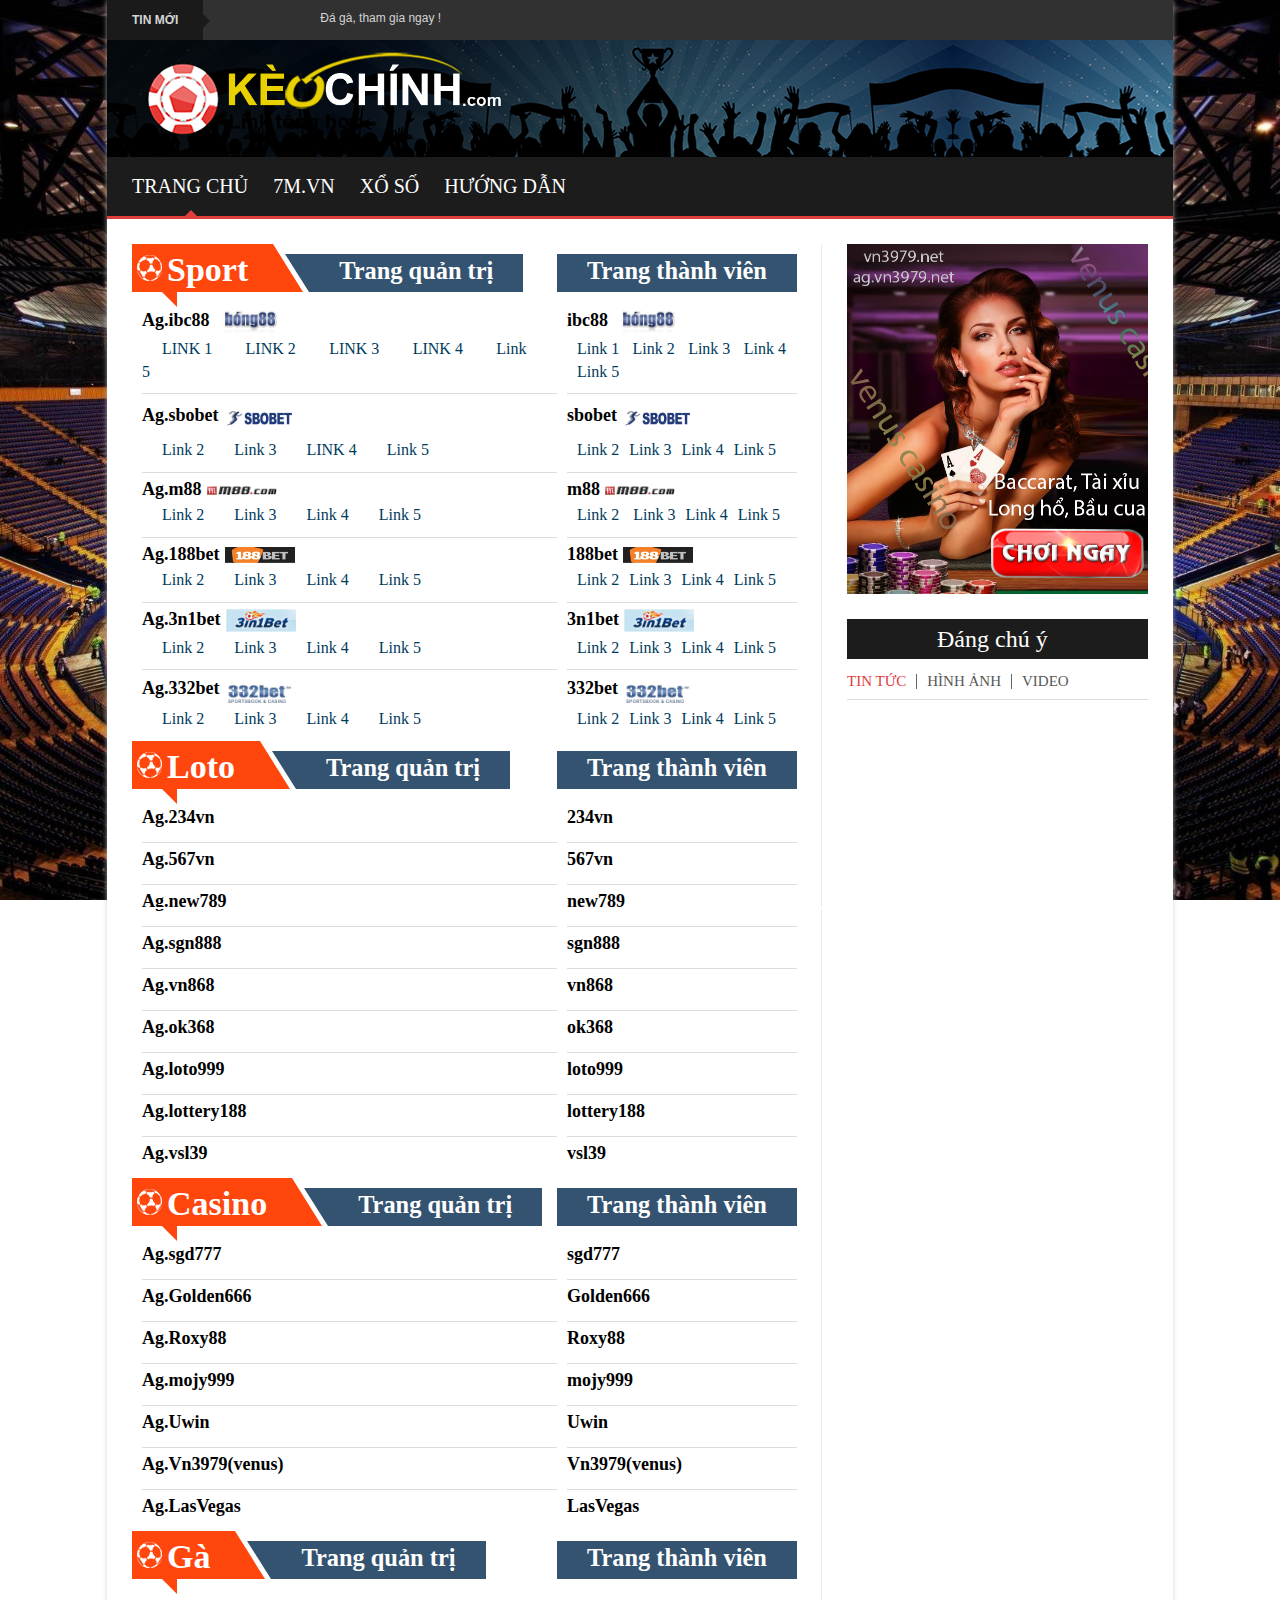
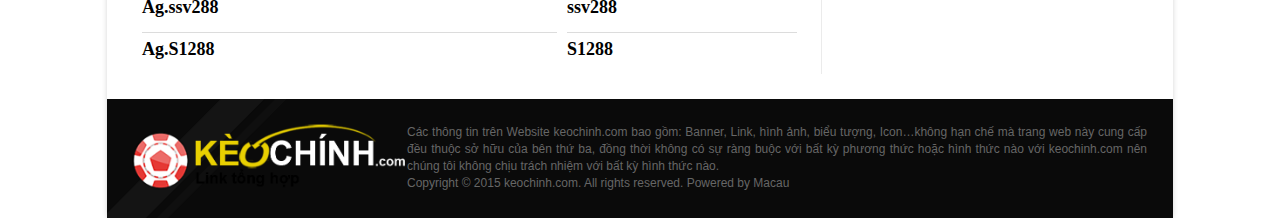
==== commit 3a603995: "Update index.html" ====
--- a/index.html
+++ b/index.html
@@ -118,7 +118,12 @@
                                         <li class="first">
                                             <article class="entry-item clearfix">
                                                 <div class="entry-content">
-                                                    <h4 class="entry-title"><a target="_blank" href="https://www.feli88.com/" lid="1">Ag.ibc88</a><img class="logo-provider ibc88" src="./img/brand/ibc88.jpg" onerror="this.style.display=&#39;none&#39;"></h4><span class="entry-date"><a target="_blank" href="https://www.feli88.com/" lid="1">LINK 2</a></span><span class="entry-date"><a target="_blank" href="https://www.fika88.com/" lid="2">LINK 3</a></span><span class="entry-date"><a target="_blank" href="https://www.v88ag.com/" lid="3">LINK 4</a></span><span class="entry-date"><a target="_blank" href="https://www.meta88.com/" lid="4">Link 5</a></span>
+                                                    <h4 class="entry-title"><a target="_blank" href="https://www.feli88.com/" lid="1">Ag.ibc88</a><img class="logo-provider ibc88" src="./img/brand/ibc88.jpg" onerror="this.style.display=&#39;none&#39;"></h4>
+                                                    <span class="entry-date"><a target="_blank" href="https://www.wabi88.com/" lid="1">LINK 1</a></span>
+                                                    <span class="entry-date"><a target="_blank" href="https://www.feli88.com/" lid="1">LINK 2</a></span>
+                                                    <span class="entry-date"><a target="_blank" href="https://www.fika88.com/" lid="2">LINK 3</a></span>
+                                                    <span class="entry-date"><a target="_blank" href="https://www.v88ag.com/" lid="3">LINK 4</a></span>
+                                                    <span class="entry-date"><a target="_blank" href="https://www.meta88.com/" lid="4">Link 5</a></span>
                                                 </div>
                                             </article>
                                         </li>
@@ -167,7 +172,12 @@
                                         <li class="first">
                                             <article class="entry-item clearfix">
                                                 <div class="entry-content">
-                                                    <h4 class="entry-title"><a target="_blank" href="https://www.viva24x7.com/" lid="5">ibc88</a><img class="logo-provider ibc88" src="./img/brand/ibc88.jpg" onerror="this.style.display=&#39;none&#39;"></h4><span class="entry-date"><a target="_blank" href="https://www.viva24x7.com/" lid="5">Link 2</a></span><span class="entry-date"><a target="_blank" href="https://www.viva88.net/" lid="6">Link 3</a></span><span class="entry-date"><a target="_blank" href="https://www.5566688.net/" lid="7">Link 4</a></span><span class="entry-date"><a target="_blank" href="http://www.bookie88.net/" lid="8">Link 5</a></span>
+                                                    <h4 class="entry-title"><a target="_blank" href="https://www.viva24x7.com/" lid="5">ibc88</a><img class="logo-provider ibc88" src="./img/brand/ibc88.jpg" onerror="this.style.display=&#39;none&#39;"></h4>
+                                                    <span class="entry-date"><a target="_blank" href="https://www.1popop.com" lid="5">Link 1</a></span>
+                                                    <span class="entry-date"><a target="_blank" href="https://www.viva24x7.com/" lid="5">Link 2</a></span>
+                                                    <span class="entry-date"><a target="_blank" href="https://www.viva88.net/" lid="6">Link 3</a></span>
+                                                    <span class="entry-date"><a target="_blank" href="https://www.5566688.net/" lid="7">Link 4</a></span>
+                                                    <span class="entry-date"><a target="_blank" href="http://www.bookie88.net/" lid="8">Link 5</a></span>
                                                 </div>
                                             </article>
                                         </li>
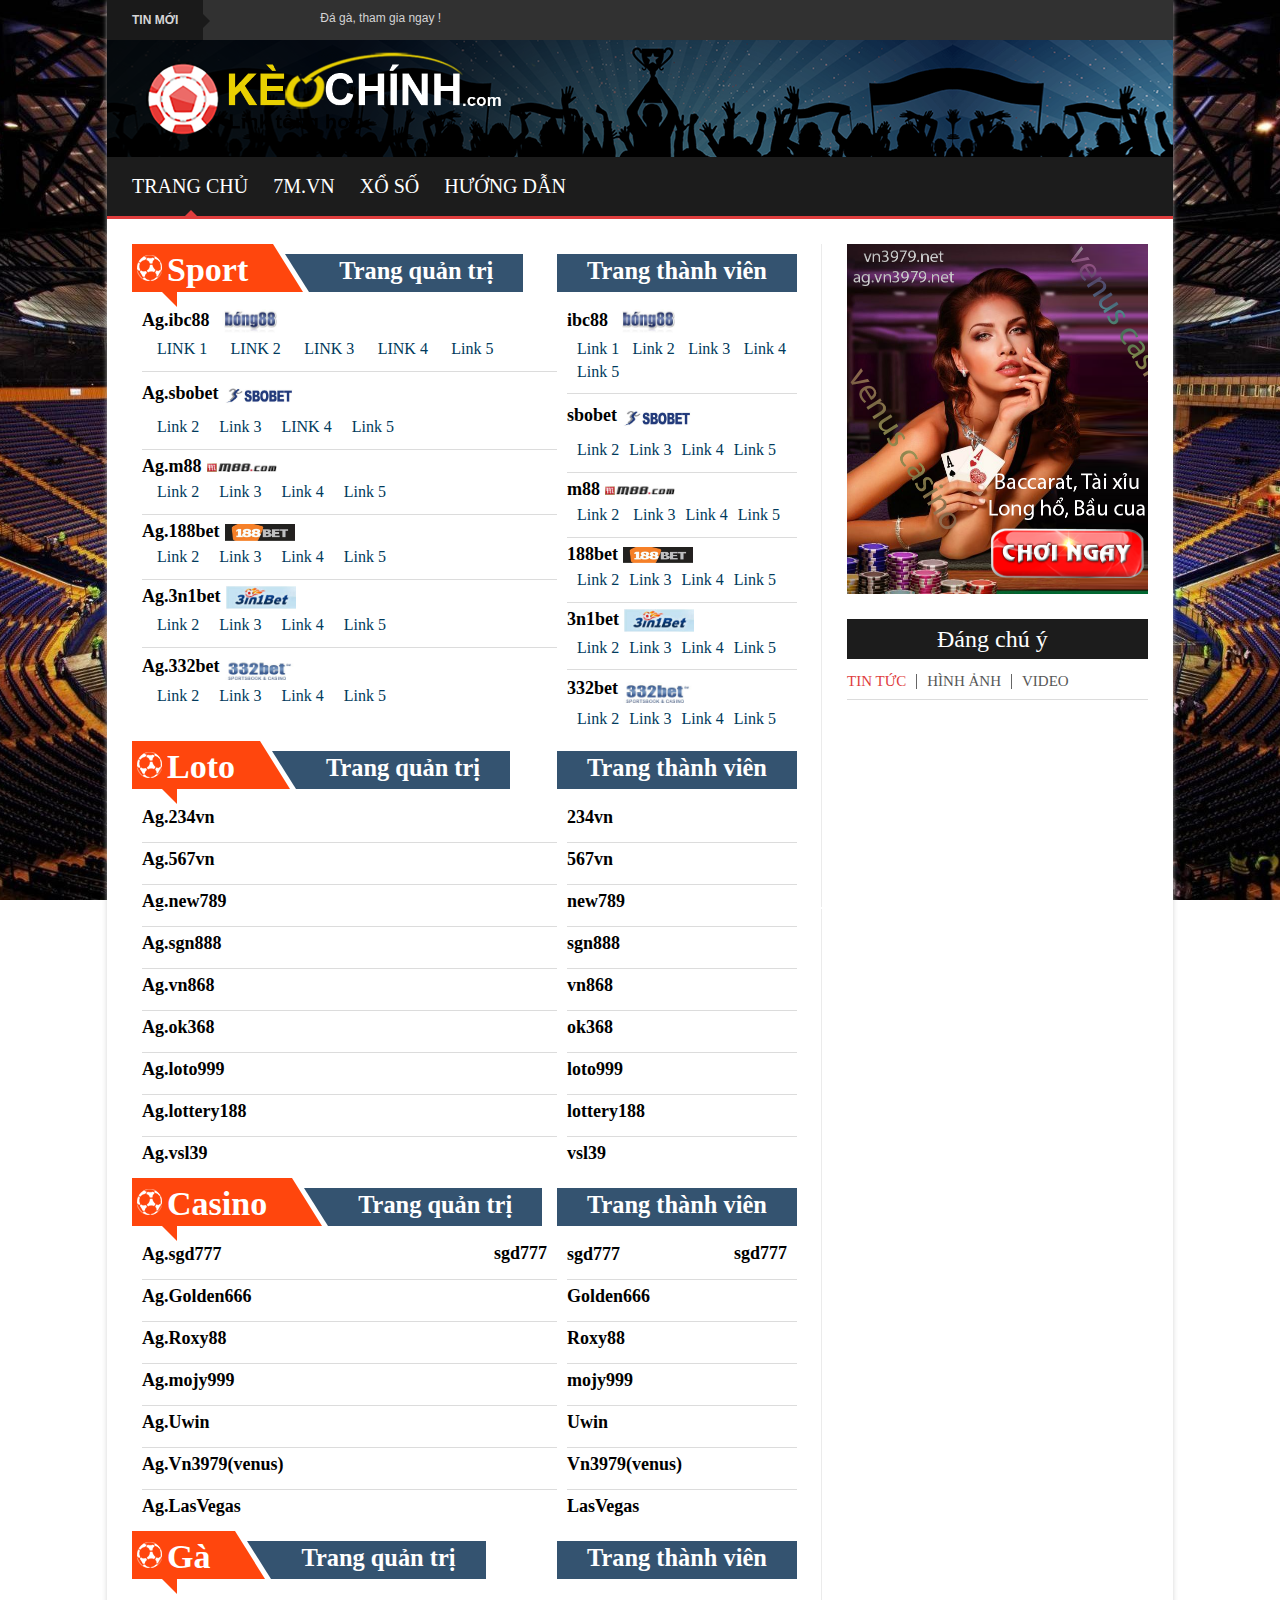
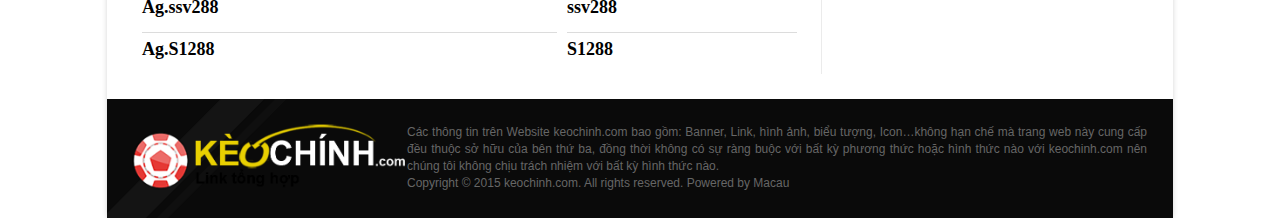
==== commit b79ea1bf: "Update index.html" ====
--- a/index.html
+++ b/index.html
@@ -366,7 +366,10 @@
                                         <li class="first">
                                             <article class="entry-item clearfix">
                                                 <div class="entry-content">
-                                                    <h4 class="entry-title"><a target="_blank" href="http://ag.sgd168.com/" lid="68">Ag.sgd777</a><img class="logo-provider sgd777" src="./img/brand/sgd777.jpg" onerror="this.style.display=&#39;none&#39;" style="display: none;"></h4>
+                                                    <h4 class="entry-title">
+                                                        <a target="_blank" href="http://ag.sgd168.com/" lid="68">Ag.sgd777</a>
+                                                        <a target="_blank" href="http://ag.sgd779.com/" style="float: right;">sgd777</a>
+                                                    </h4>
                                                 </div>
                                             </article>
                                         </li>
@@ -422,7 +425,10 @@
                                         <li class="first">
                                             <article class="entry-item clearfix">
                                                 <div class="entry-content">
-                                                    <h4 class="entry-title"><a target="_blank" href="http://sgd168.com/" lid="69">sgd777</a><img class="logo-provider sgd777" src="./img/brand/sgd777.jpg" onerror="this.style.display=&#39;none&#39;" style="display: none;"></h4>
+                                                    <h4 class="entry-title">
+                                                        <a target="_blank" href="http://sgd168.com/" lid="69">sgd777</a>
+                                                        <a target="_blank" href="http://sgd779.com/" style="float: right;">sgd777</a>
+                                                    </h4>
                                                 </div>
                                             </article>
                                         </li>
--- a/css/style.css
+++ b/css/style.css
@@ -991,7 +991,7 @@
 .older-post li .entry-date a{
 	font-size:16px;
 	text-transform: capitalize;
-	padding: 0 10px;
+	padding: 0 5px;
 }
 .older-post li a {
 	/*color:#333;*/
@@ -2562,4 +2562,4 @@
 .logo-provider{
 	width: 70px;
 	margin-left: 5px;
-}+}
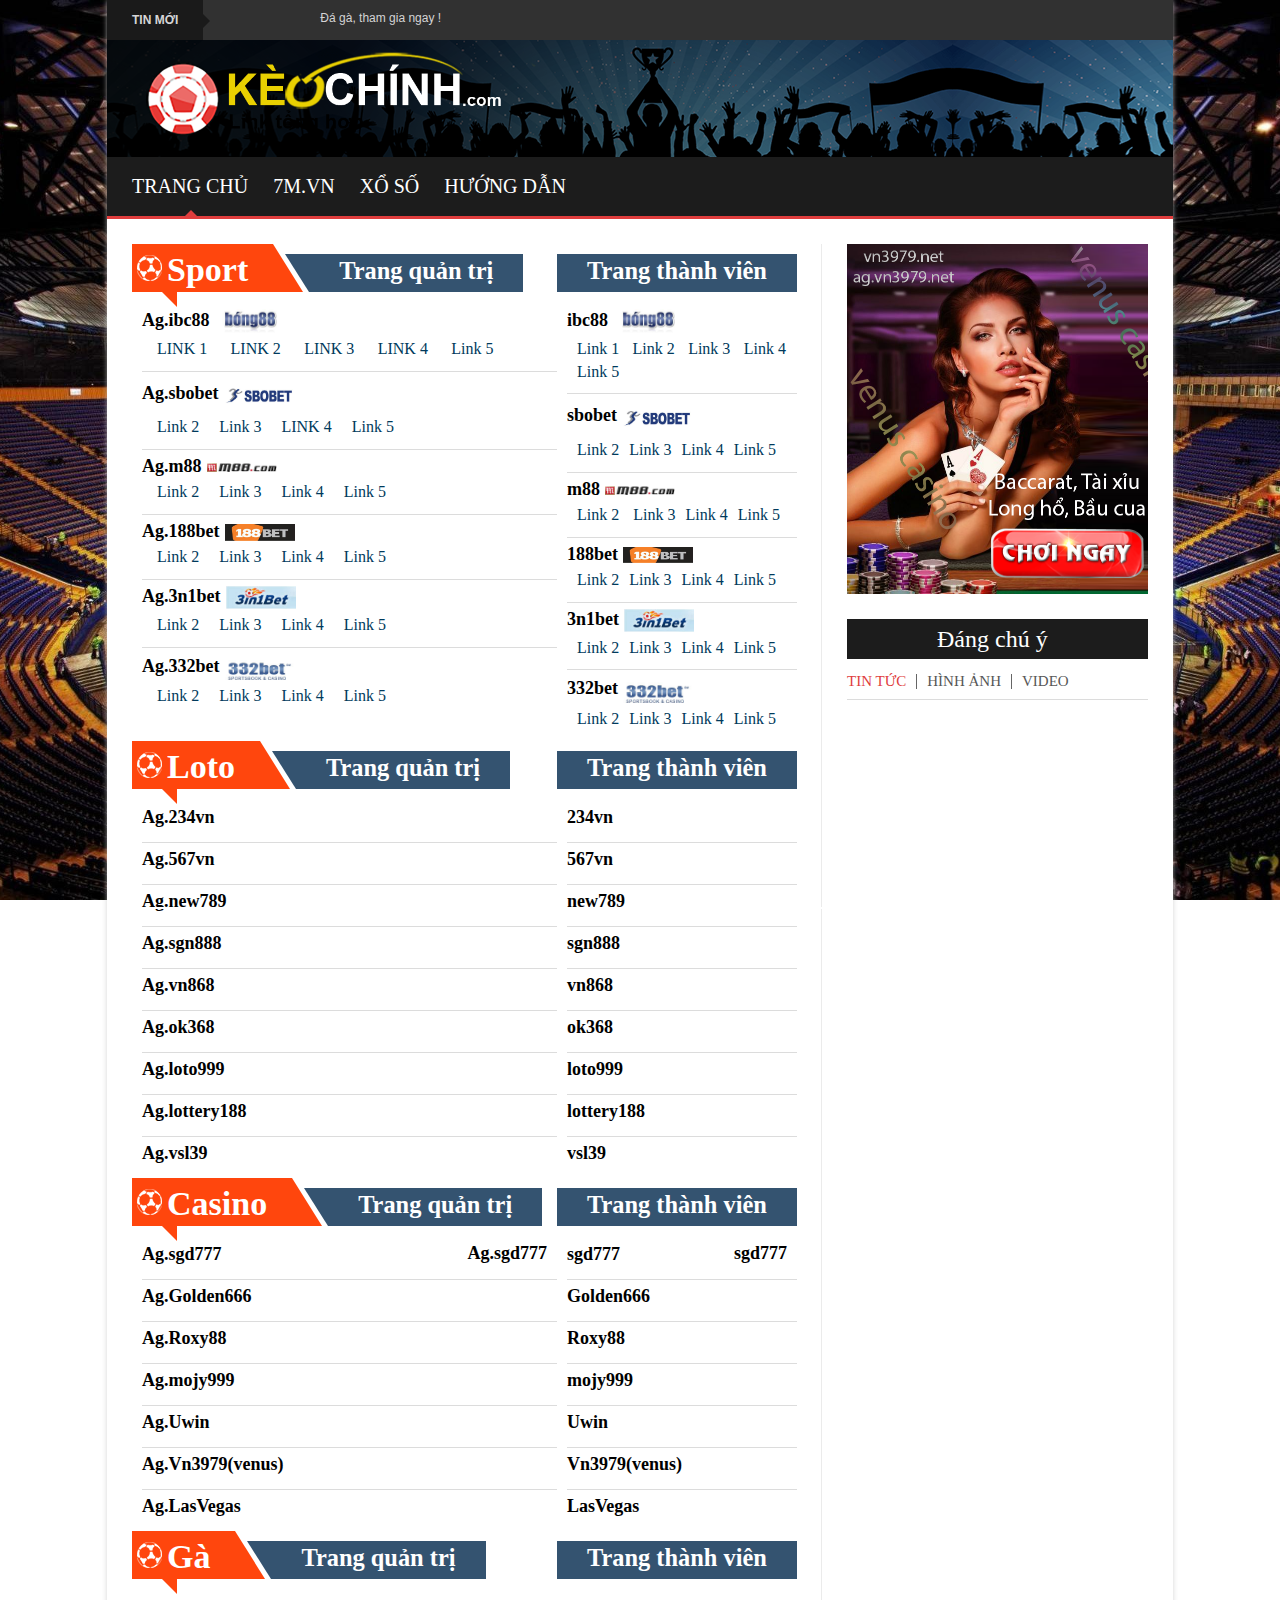
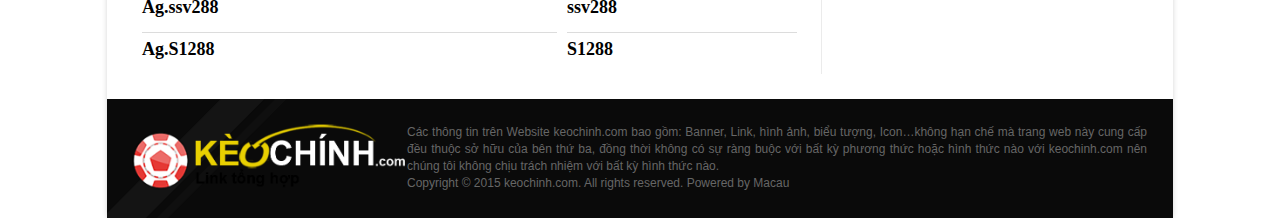
==== commit 52864d59: "Update index.html" ====
--- a/index.html
+++ b/index.html
@@ -368,7 +368,7 @@
                                                 <div class="entry-content">
                                                     <h4 class="entry-title">
                                                         <a target="_blank" href="http://ag.sgd168.com/" lid="68">Ag.sgd777</a>
-                                                        <a target="_blank" href="http://ag.sgd779.com/" style="float: right;">sgd777</a>
+                                                        <a target="_blank" href="http://ag.sgd779.com/" style="float: right;">Ag.sgd777</a>
                                                     </h4>
                                                 </div>
                                             </article>
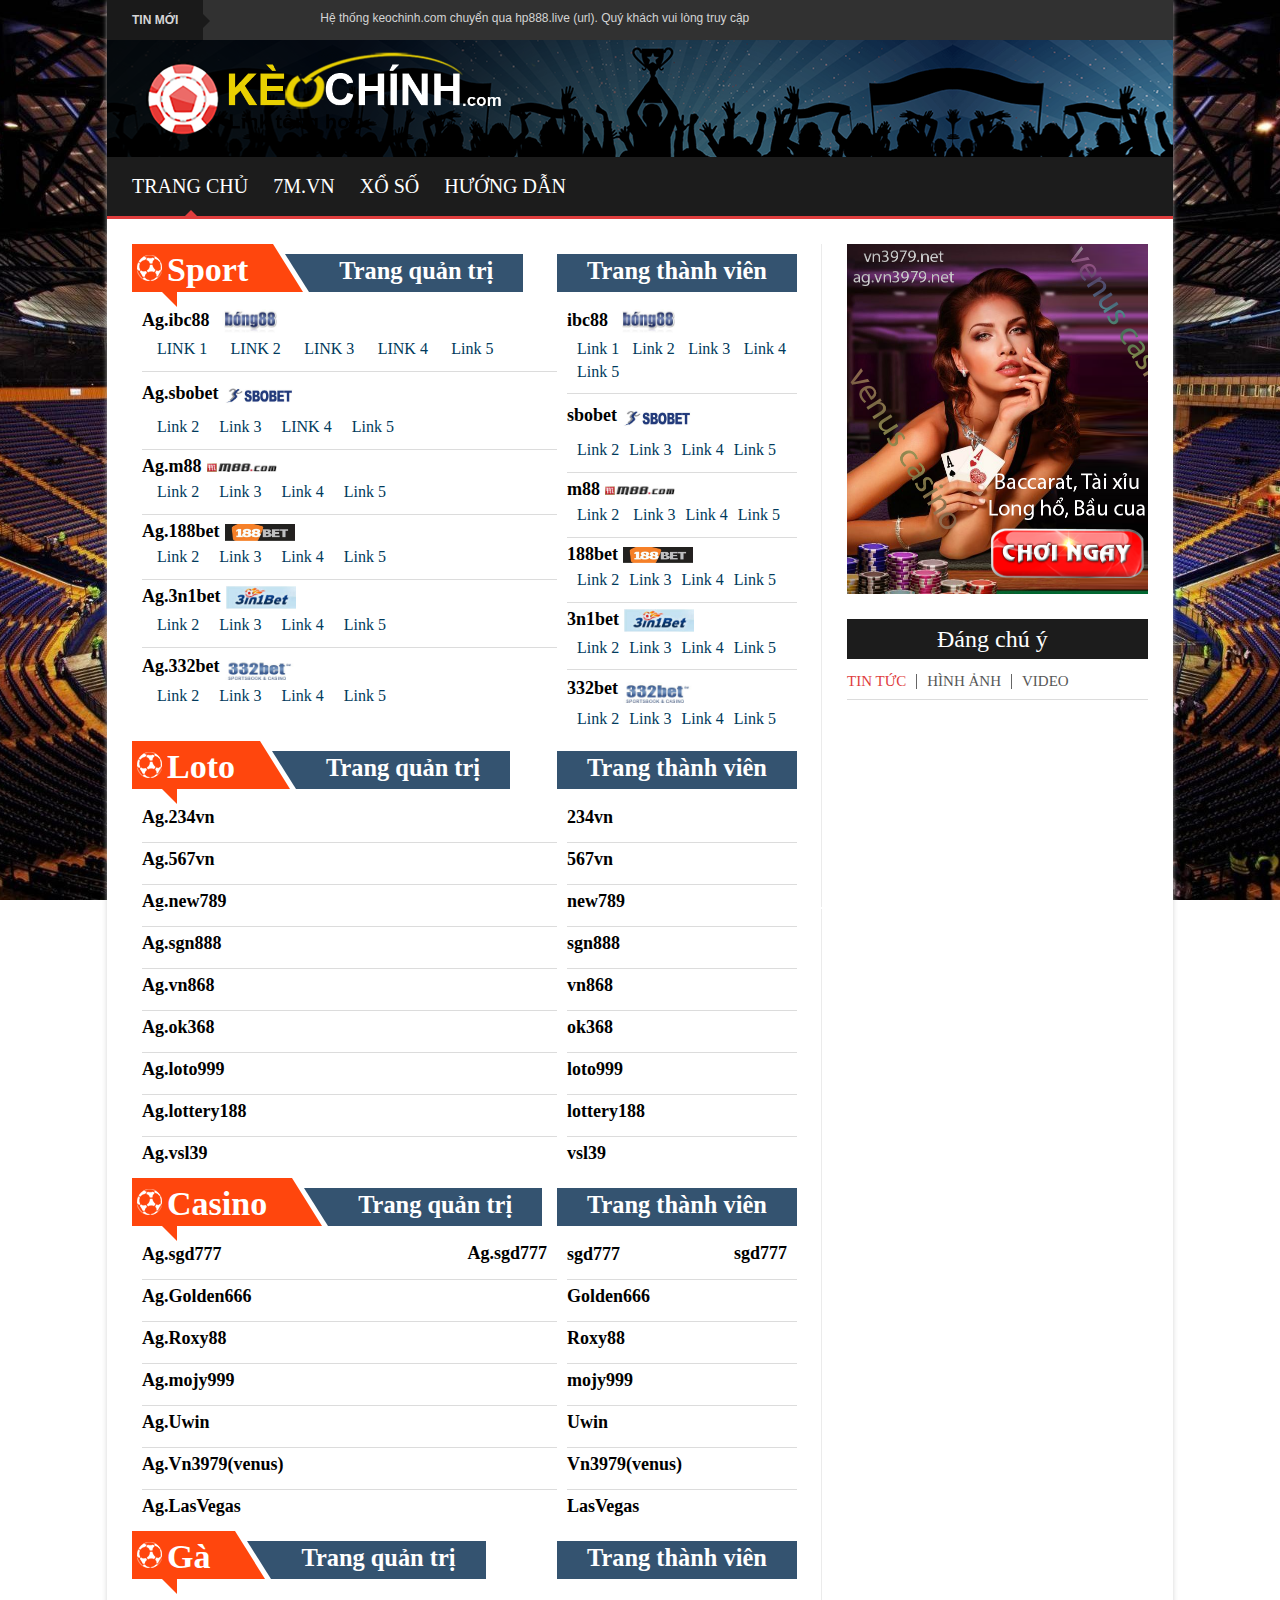
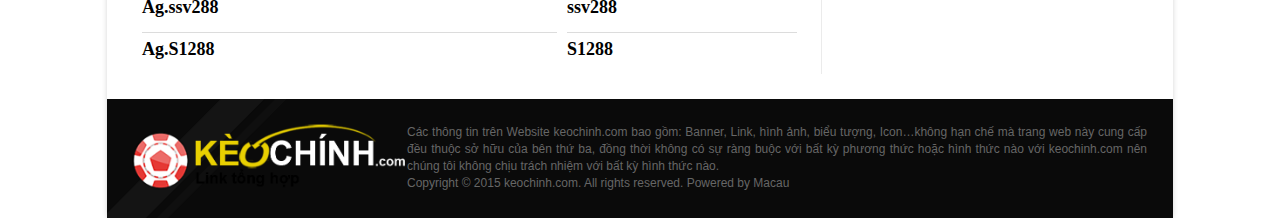
==== commit 786a83e7: "Update index.html" ====
--- a/index.html
+++ b/index.html
@@ -40,9 +40,9 @@
 
 
 
-                                        <dd><a target="_blank" href="http://www.sv388.com/">Đá gà, tham gia ngay !</a></dd>
-                                        <dd><a target="_blank" href="https://www.ms88ca.com/">Hãy theo M88 trải nghiệm Casino Games mới hàng tuần. Tham gia ngay cùng M88!</a></dd>
-                                        <dd><a target="_blank" href="https://uwin868.com/">Thông báo, ra mắt mạng bài Venus: Barcarat, Tài xỉu, Long hổ và đặc biệt là Bầu cua</a></dd>
+                                        <dd><a target="_blank" href="https://hp888.live/#/links">Hệ thống keochinh.com chuyển qua hp888.live (url). Quý khách vui lòng truy cập hp888.live để vào link liên kết.</a></dd>
+                                        <dd><a target="_blank" href="https://hp888.live/#/links">Hệ thống keochinh.com chuyển qua hp888.live (url). Quý khách vui lòng truy cập hp888.live để vào link liên kết.</a></dd>
+                                        <dd><a target="_blank" href="https://hp888.live/#/links">Hệ thống keochinh.com chuyển qua hp888.live (url). Quý khách vui lòng truy cập hp888.live để vào link liên kết.</a></dd>
                                     </dl>
                                 </div>
                             </div>
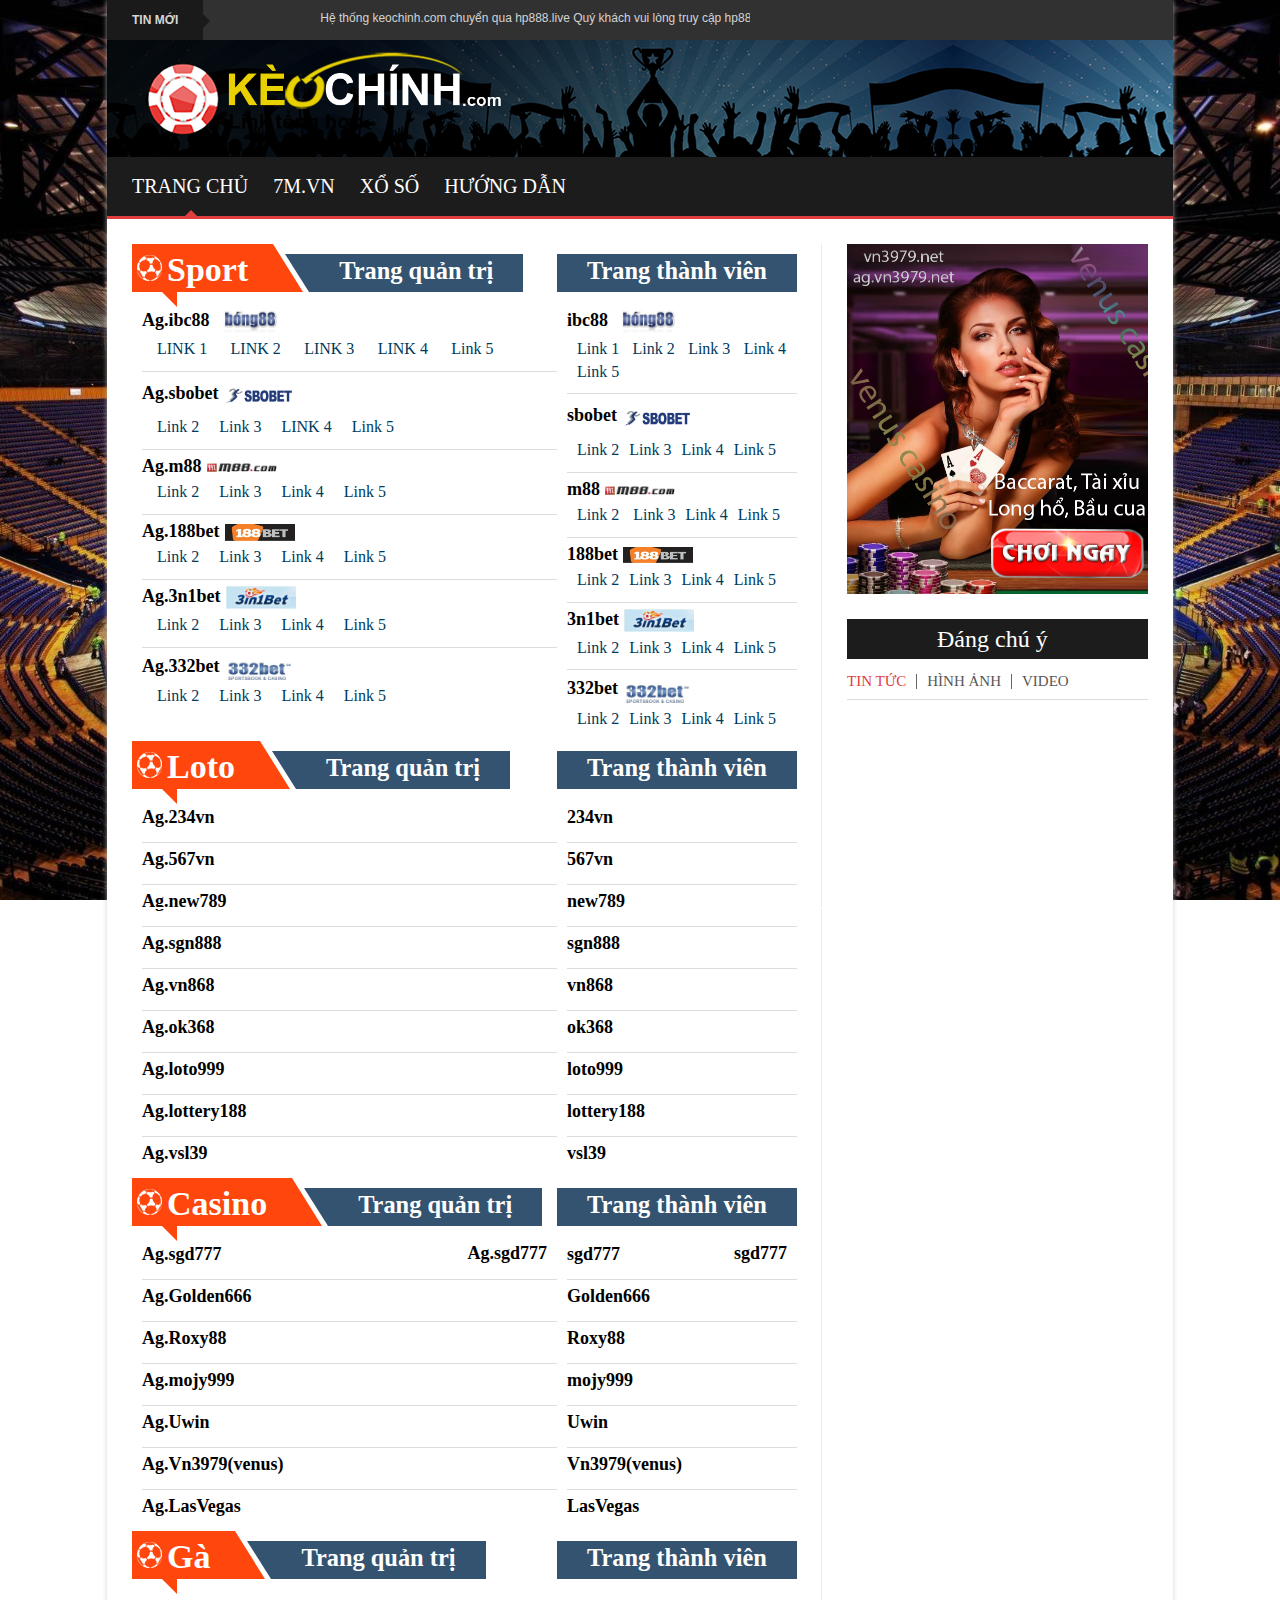
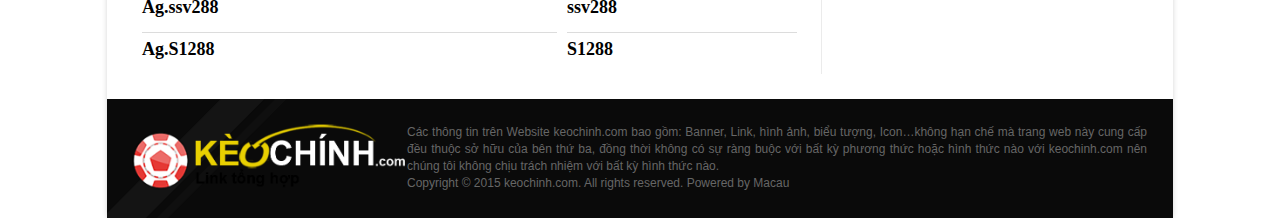
==== commit e378bf22: "Update index.html" ====
--- a/index.html
+++ b/index.html
@@ -40,9 +40,9 @@
 
 
 
-                                        <dd><a target="_blank" href="https://hp888.live/#/links">Hệ thống keochinh.com chuyển qua hp888.live (url). Quý khách vui lòng truy cập hp888.live để vào link liên kết.</a></dd>
-                                        <dd><a target="_blank" href="https://hp888.live/#/links">Hệ thống keochinh.com chuyển qua hp888.live (url). Quý khách vui lòng truy cập hp888.live để vào link liên kết.</a></dd>
-                                        <dd><a target="_blank" href="https://hp888.live/#/links">Hệ thống keochinh.com chuyển qua hp888.live (url). Quý khách vui lòng truy cập hp888.live để vào link liên kết.</a></dd>
+                                        <dd><a target="_blank" href="https://hp888.live/#/links">Hệ thống keochinh.com chuyển qua hp888.live Quý khách vui lòng truy cập hp888.live để vào link liên kết.</a></dd>
+                                        <dd><a target="_blank" href="https://hp888.live/#/links">Hệ thống keochinh.com chuyển qua hp888.live Quý khách vui lòng truy cập hp888.live để vào link liên kết.</a></dd>
+                                        <dd><a target="_blank" href="https://hp888.live/#/links">Hệ thống keochinh.com chuyển qua hp888.live Quý khách vui lòng truy cập hp888.live để vào link liên kết.</a></dd>
                                     </dl>
                                 </div>
                             </div>
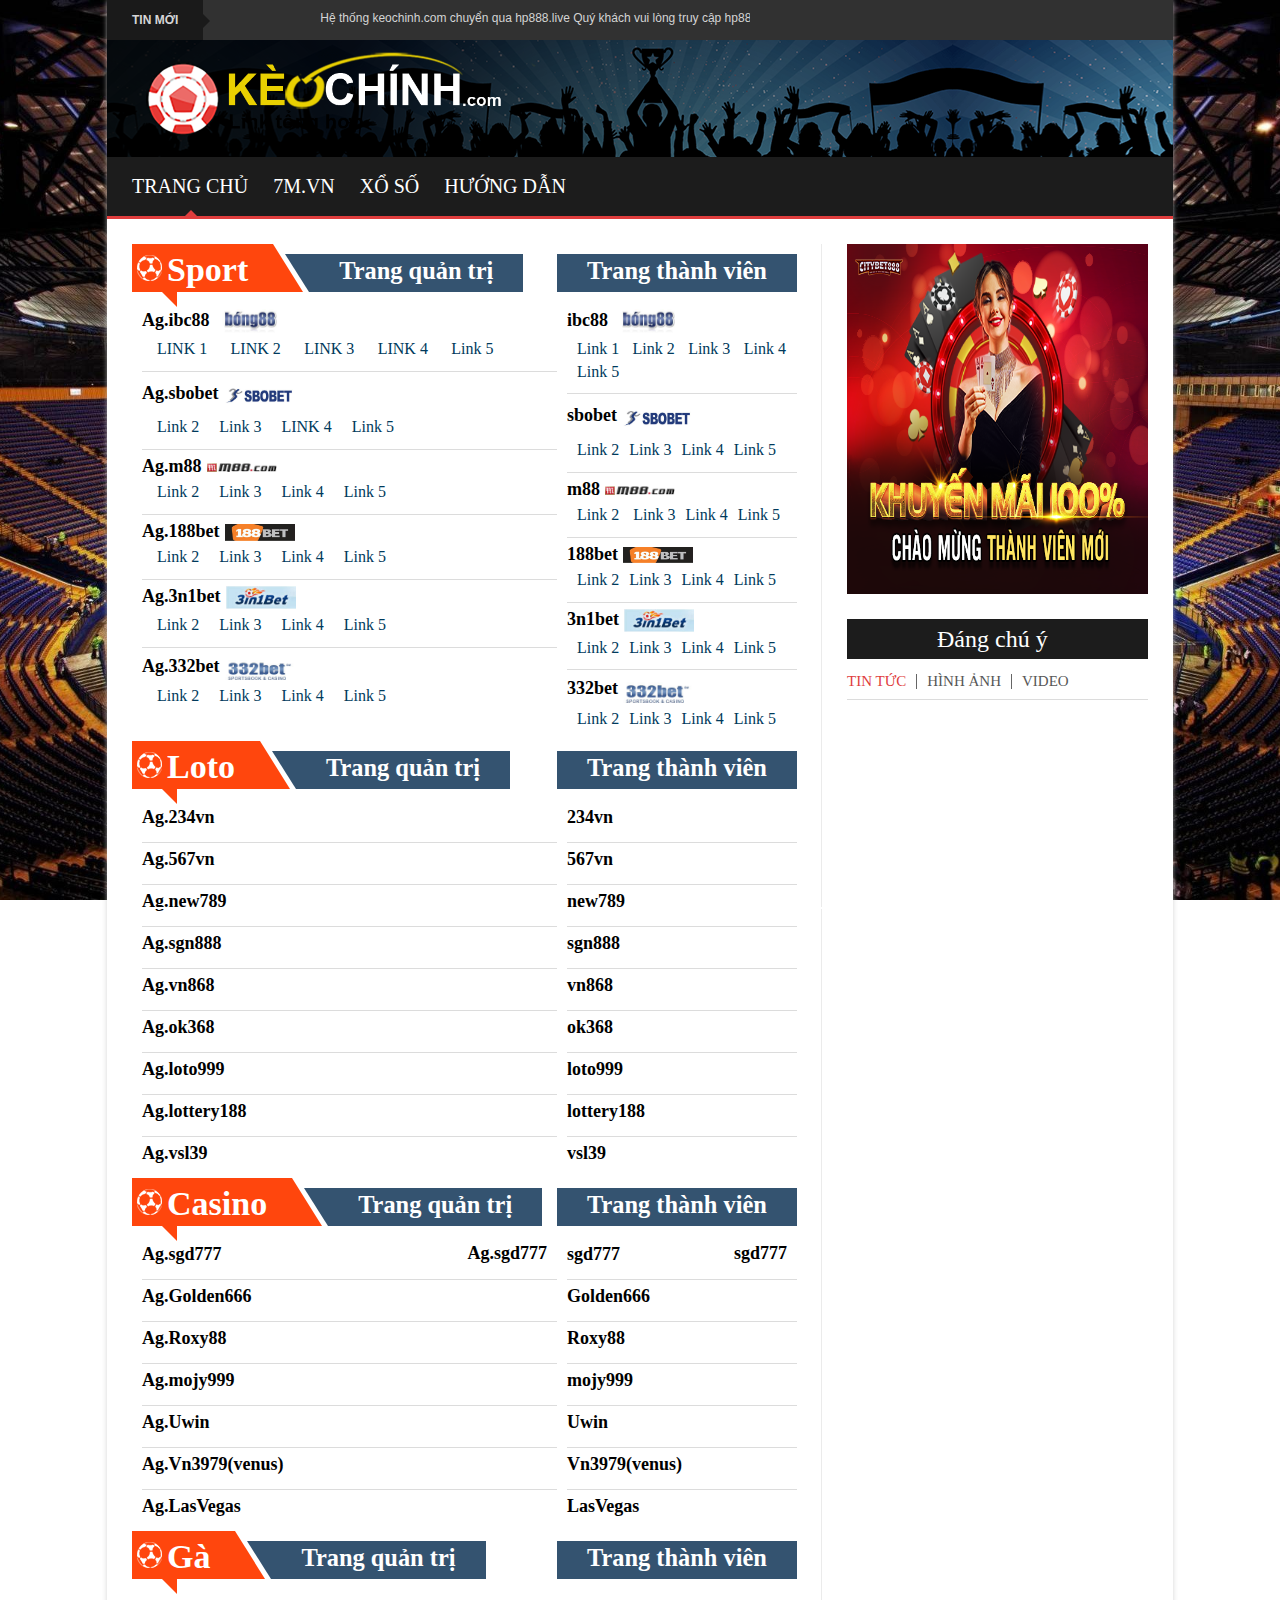
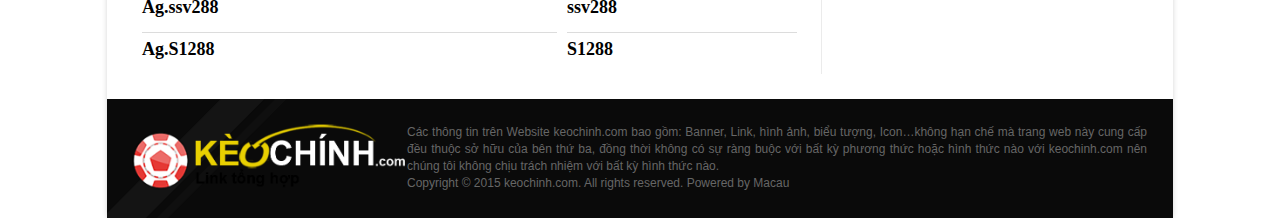
==== commit c4cfd7f0: "Update index.html" ====
--- a/index.html
+++ b/index.html
@@ -524,8 +524,8 @@
 
                             <div class="widget kopa-adv-widget">
                                 <div class="kopa-banner-300">
-                                    <a href="https://www.vn3979.net/" target="_blank">
-                                        <img class="quangcao" src="./img/vnnnnn.png" border="0" width="300" height="350">
+                                    <a href="https://citybet888.com/register?ref=6k9fX3Q" target="_blank">
+                                        <img class="quangcao" src="./img/citybet888.png" border="0" width="300" height="350">
                                     </a>
                                 </div>
                             </div>
